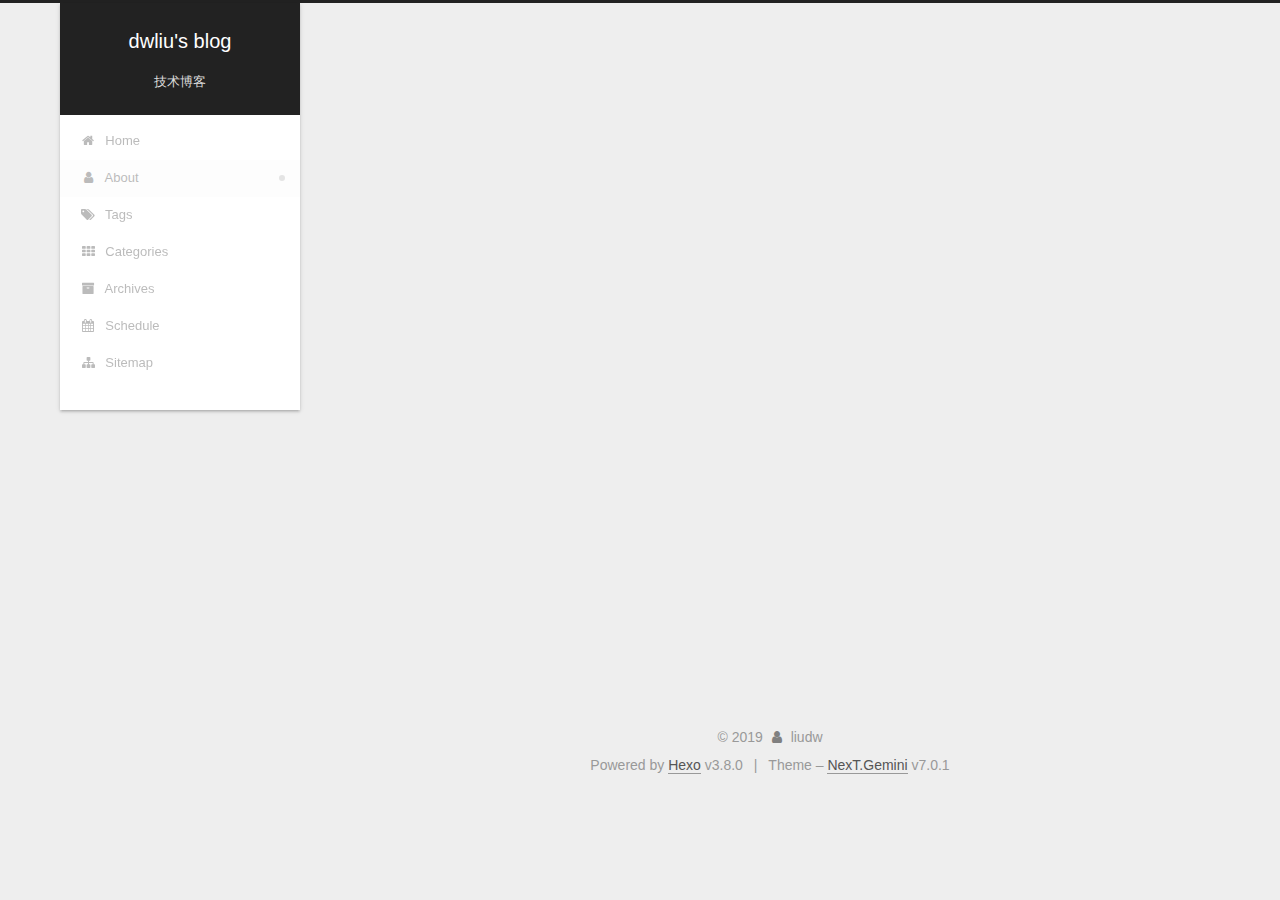
==== about/index.html @ 0e79a787 "Site updated: 2019-03-03 09:56:44" ====
<!DOCTYPE html>












  


<html class="theme-next gemini use-motion" lang>
<head><meta name="generator" content="Hexo 3.8.0">
  <meta charset="UTF-8">
<meta http-equiv="X-UA-Compatible" content="IE=edge">
<meta name="viewport" content="width=device-width, initial-scale=1, maximum-scale=2">
<meta name="theme-color" content="#222">


























<link rel="stylesheet" href="/lib/font-awesome/css/font-awesome.min.css?v=4.6.2">

<link rel="stylesheet" href="/css/main.css?v=7.0.1">


  <link rel="apple-touch-icon" sizes="180x180" href="/images/apple-touch-icon-next.png?v=7.0.1">


  <link rel="icon" type="image/png" sizes="32x32" href="/images/favicon-32x32-next.png?v=7.0.1">


  <link rel="icon" type="image/png" sizes="16x16" href="/images/favicon-16x16-next.png?v=7.0.1">


  <link rel="mask-icon" href="/images/logo.svg?v=7.0.1" color="#222">







<script id="hexo.configurations">
  var NexT = window.NexT || {};
  var CONFIG = {
    root: '/',
    scheme: 'Gemini',
    version: '7.0.1',
    sidebar: {"position":"left","display":"post","offset":12,"b2t":false,"scrollpercent":false,"onmobile":false,"dimmer":false},
    fancybox: false,
    fastclick: false,
    lazyload: false,
    tabs: true,
    motion: {"enable":true,"async":false,"transition":{"post_block":"fadeIn","post_header":"slideDownIn","post_body":"slideDownIn","coll_header":"slideLeftIn","sidebar":"slideUpIn"}},
    algolia: {
      applicationID: '',
      apiKey: '',
      indexName: '',
      hits: {"per_page":10},
      labels: {"input_placeholder":"Search for Posts","hits_empty":"We didn't find any results for the search: ${query}","hits_stats":"${hits} results found in ${time} ms"}
    }
  };
</script>


  




  <meta name="description" content="日常技术笔记汇总">
<meta property="og:type" content="website">
<meta property="og:title" content="about">
<meta property="og:url" content="http://yoursite.com/about/index.html">
<meta property="og:site_name" content="dwliu&#39;s blog">
<meta property="og:description" content="日常技术笔记汇总">
<meta property="og:locale" content="default">
<meta property="og:updated_time" content="2019-03-03T01:42:51.753Z">
<meta name="twitter:card" content="summary">
<meta name="twitter:title" content="about">
<meta name="twitter:description" content="日常技术笔记汇总">






  <link rel="canonical" href="http://yoursite.com/about/">



<script id="page.configurations">
  CONFIG.page = {
    sidebar: "",
  };
</script>

  <title>about | dwliu's blog</title>
  












  <noscript>
  <style>
  .use-motion .motion-element,
  .use-motion .brand,
  .use-motion .menu-item,
  .sidebar-inner,
  .use-motion .post-block,
  .use-motion .pagination,
  .use-motion .comments,
  .use-motion .post-header,
  .use-motion .post-body,
  .use-motion .collection-title { opacity: initial; }

  .use-motion .logo,
  .use-motion .site-title,
  .use-motion .site-subtitle {
    opacity: initial;
    top: initial;
  }

  .use-motion .logo-line-before i { left: initial; }
  .use-motion .logo-line-after i { right: initial; }
  </style>
</noscript>

</head>

<body itemscope itemtype="http://schema.org/WebPage" lang="default">

  
  
    
  

  <div class="container sidebar-position-left page-post-detail">
    <div class="headband"></div>

    <header id="header" class="header" itemscope itemtype="http://schema.org/WPHeader">
      <div class="header-inner"><div class="site-brand-wrapper">
  <div class="site-meta">
    

    <div class="custom-logo-site-title">
      <a href="/" class="brand" rel="start">
        <span class="logo-line-before"><i></i></span>
        <span class="site-title">dwliu's blog</span>
        <span class="logo-line-after"><i></i></span>
      </a>
    </div>
    
      
        <p class="site-subtitle">技术博客</p>
      
    
    
  </div>

  <div class="site-nav-toggle">
    <button aria-label="Toggle navigation bar">
      <span class="btn-bar"></span>
      <span class="btn-bar"></span>
      <span class="btn-bar"></span>
    </button>
  </div>
</div>



<nav class="site-nav">
  
    <ul id="menu" class="menu">
      
        
        
        
          
          <li class="menu-item menu-item-home">

    
    
    
      
    

    

    <a href="/" rel="section"><i class="menu-item-icon fa fa-fw fa-home"></i> <br>Home</a>

  </li>
        
        
        
          
          <li class="menu-item menu-item-about menu-item-active">

    
    
    
      
    

    

    <a href="/about/" rel="section"><i class="menu-item-icon fa fa-fw fa-user"></i> <br>About</a>

  </li>
        
        
        
          
          <li class="menu-item menu-item-tags">

    
    
    
      
    

    

    <a href="/tags/" rel="section"><i class="menu-item-icon fa fa-fw fa-tags"></i> <br>Tags</a>

  </li>
        
        
        
          
          <li class="menu-item menu-item-categories">

    
    
    
      
    

    

    <a href="/categories/" rel="section"><i class="menu-item-icon fa fa-fw fa-th"></i> <br>Categories</a>

  </li>
        
        
        
          
          <li class="menu-item menu-item-archives">

    
    
    
      
    

    

    <a href="/archives/" rel="section"><i class="menu-item-icon fa fa-fw fa-archive"></i> <br>Archives</a>

  </li>
        
        
        
          
          <li class="menu-item menu-item-schedule">

    
    
    
      
    

    

    <a href="/schedule/" rel="section"><i class="menu-item-icon fa fa-fw fa-calendar"></i> <br>Schedule</a>

  </li>
        
        
        
          
          <li class="menu-item menu-item-sitemap">

    
    
    
      
    

    

    <a href="/sitemap.xml" rel="section"><i class="menu-item-icon fa fa-fw fa-sitemap"></i> <br>Sitemap</a>

  </li>

      
      
    </ul>
  

  

  
</nav>



  



</div>
    </header>

    


    <main id="main" class="main">
      <div class="main-inner">
        <div class="content-wrap">
          
            

    
    
      
      
    
      
      
    
      
      
    
      
      
    
      
      
    
      
      
    
      
      
    
    

  


          
          <div id="content" class="content">
            

  <div id="posts" class="posts-expand">
    
    
    
    <div class="post-block page">
      <header class="post-header">

<h1 class="post-title" itemprop="name headline">about

</h1>

<div class="post-meta">
  
  



</div>

</header>

      
      
      
      <div class="post-body">
        
        
          
        
      </div>
      
      
      
    </div>
    



    
    
    
  </div>


          </div>
          

  



        </div>
        
          
  
  <div class="sidebar-toggle">
    <div class="sidebar-toggle-line-wrap">
      <span class="sidebar-toggle-line sidebar-toggle-line-first"></span>
      <span class="sidebar-toggle-line sidebar-toggle-line-middle"></span>
      <span class="sidebar-toggle-line sidebar-toggle-line-last"></span>
    </div>
  </div>

  <aside id="sidebar" class="sidebar">
    <div class="sidebar-inner">

      

      

      <div class="site-overview-wrap sidebar-panel sidebar-panel-active">
        <div class="site-overview">
          <div class="site-author motion-element" itemprop="author" itemscope itemtype="http://schema.org/Person">
            
              <img class="site-author-image" itemprop="image" src="http://blog.dwliu.me/uploads/avatar.jpg" alt="liudw">
            
              <p class="site-author-name" itemprop="name">liudw</p>
              <div class="site-description motion-element" itemprop="description">日常技术笔记汇总</div>
          </div>

          
            <nav class="site-state motion-element">
              
                <div class="site-state-item site-state-posts">
                
                  <a href="/archives/">
                
                    <span class="site-state-item-count">1</span>
                    <span class="site-state-item-name">posts</span>
                  </a>
                </div>
              

              

              
            </nav>
          

          

          

          

          
          

          
            
          
          

        </div>
      </div>

      

      

    </div>
  </aside>
  


        
      </div>
    </main>

    <footer id="footer" class="footer">
      <div class="footer-inner">
        <div class="copyright">&copy; <span itemprop="copyrightYear">2019</span>
  <span class="with-love" id="animate">
    <i class="fa fa-user"></i>
  </span>
  <span class="author" itemprop="copyrightHolder">liudw</span>

  

  
</div>


  <div class="powered-by">Powered by <a href="https://hexo.io" class="theme-link" rel="noopener" target="_blank">Hexo</a> v3.8.0</div>



  <span class="post-meta-divider">|</span>



  <div class="theme-info">Theme – <a href="https://theme-next.org" class="theme-link" rel="noopener" target="_blank">NexT.Gemini</a> v7.0.1</div>




        








        
      </div>
    </footer>

    
      <div class="back-to-top">
        <i class="fa fa-arrow-up"></i>
        
      </div>
    

    

    

    
  </div>

  

<script>
  if (Object.prototype.toString.call(window.Promise) !== '[object Function]') {
    window.Promise = null;
  }
</script>


























  
  <script src="/lib/jquery/index.js?v=2.1.3"></script>

  
  <script src="/lib/velocity/velocity.min.js?v=1.2.1"></script>

  
  <script src="/lib/velocity/velocity.ui.min.js?v=1.2.1"></script>


  


  <script src="/js/src/utils.js?v=7.0.1"></script>

  <script src="/js/src/motion.js?v=7.0.1"></script>



  
  


  <script src="/js/src/affix.js?v=7.0.1"></script>

  <script src="/js/src/schemes/pisces.js?v=7.0.1"></script>




  
  <script src="/js/src/scrollspy.js?v=7.0.1"></script>
<script src="/js/src/post-details.js?v=7.0.1"></script>



  


  <script src="/js/src/next-boot.js?v=7.0.1"></script>


  
  


  


  




  

  

  

  

  

  

  

  

  

  

  

  

  

</body>
</html>
---- css/main.css ----
/* normalize.css v3.0.2 | MIT License | git.io/normalize */
html {
  font-family: sans-serif; /* 1 */
  -ms-text-size-adjust: 100%; /* 2 */
  -webkit-text-size-adjust: 100%; /* 2 */
}
body {
  margin: 0;
}
article,
aside,
details,
figcaption,
figure,
footer,
header,
hgroup,
main,
menu,
nav,
section,
summary {
  display: block;
}
audio,
canvas,
progress,
video {
  display: inline-block; /* 1 */
  vertical-align: baseline; /* 2 */
}
audio:not([controls]) {
  display: none;
  height: 0;
}
[hidden],
template {
  display: none;
}
a {
  background-color: transparent;
}
a:active,
a:hover {
  outline: 0;
}
abbr[title] {
  border-bottom: 1px dotted;
}
b,
strong {
  font-weight: bold;
}
dfn {
  font-style: italic;
}
h1 {
  font-size: 2em;
  margin: 0.67em 0;
}
mark {
  background: #ff0;
  color: #000;
}
small {
  font-size: 80%;
}
sub,
sup {
  font-size: 75%;
  line-height: 0;
  position: relative;
  vertical-align: baseline;
}
sup {
  top: -0.5em;
}
sub {
  bottom: -0.25em;
}
img {
  border: 0;
}
svg:not(:root) {
  overflow: hidden;
}
figure {
  margin: 1em 40px;
}
hr {
  -moz-box-sizing: content-box;
  box-sizing: content-box;
  height: 0;
}
pre {
  overflow: auto;
}
code,
kbd,
pre,
samp {
  font-family: monospace, monospace;
  font-size: 1em;
}
button,
input,
optgroup,
select,
textarea {
  color: inherit; /* 1 */
  font: inherit; /* 2 */
  margin: 0; /* 3 */
}
button {
  overflow: visible;
}
button,
select {
  text-transform: none;
}
button,
html input[type="button"],
input[type="reset"],
input[type="submit"] {
  -webkit-appearance: button; /* 2 */
  cursor: pointer; /* 3 */
}
button[disabled],
html input[disabled] {
  cursor: default;
}
button::-moz-focus-inner,
input::-moz-focus-inner {
  border: 0;
  padding: 0;
}
input {
  line-height: normal;
}
input[type="checkbox"],
input[type="radio"] {
  box-sizing: border-box; /* 1 */
  padding: 0; /* 2 */
}
input[type="number"]::-webkit-inner-spin-button,
input[type="number"]::-webkit-outer-spin-button {
  height: auto;
}
input[type="search"] {
  -webkit-appearance: textfield; /* 1 */
  -moz-box-sizing: content-box;
  -webkit-box-sizing: content-box; /* 2 */
  box-sizing: content-box;
}
input[type="search"]::-webkit-search-cancel-button,
input[type="search"]::-webkit-search-decoration {
  -webkit-appearance: none;
}
fieldset {
  border: 1px solid #c0c0c0;
  margin: 0 2px;
  padding: 0.35em 0.625em 0.75em;
}
legend {
  border: 0; /* 1 */
  padding: 0; /* 2 */
}
textarea {
  overflow: auto;
}
optgroup {
  font-weight: bold;
}
table {
  border-collapse: collapse;
  border-spacing: 0;
}
td,
th {
  padding: 0;
}
::selection {
  background: #262a30;
  color: #fff;
}
body {
  position: relative;
  font-family: 'Lato', "PingFang SC", "Microsoft YaHei", sans-serif;
  font-size: 14px;
  line-height: 2;
  color: #555;
  background: #eee;
}
@media (max-width: 767px) {
  body {
    padding-right: 0 !important;
  }
}
@media (min-width: 768px) and (max-width: 991px) {
  body {
    padding-right: 0 !important;
  }
}
@media (min-width: 1200px) {
  body {
    font-size: 16px;
  }
}
h1,
h2,
h3,
h4,
h5,
h6 {
  margin: 0;
  padding: 0;
  font-weight: bold;
  line-height: 1.5;
  font-family: 'Lato', "PingFang SC", "Microsoft YaHei", sans-serif;
}
h1,
h2,
h3,
h4,
h5,
h6 {
  margin: 20px 0 15px;
}
h1 {
  font-size: 22px;
}
h1 code {
  font-size: 22px;
}
@media (max-width: 767px) {
  h1 {
    font-size: 18px;
  }
  h1 code {
    font-size: 18px;
  }
}
h2 {
  font-size: 20px;
}
h2 code {
  font-size: 20px;
}
@media (max-width: 767px) {
  h2 {
    font-size: 16px;
  }
  h2 code {
    font-size: 16px;
  }
}
h3 {
  font-size: 18px;
}
h3 code {
  font-size: 18px;
}
@media (max-width: 767px) {
  h3 {
    font-size: 14px;
  }
  h3 code {
    font-size: 14px;
  }
}
h4 {
  font-size: 16px;
}
h4 code {
  font-size: 16px;
}
@media (max-width: 767px) {
  h4 {
    font-size: 12px;
  }
  h4 code {
    font-size: 12px;
  }
}
h5 {
  font-size: 14px;
}
h5 code {
  font-size: 14px;
}
@media (max-width: 767px) {
  h5 {
    font-size: 10px;
  }
  h5 code {
    font-size: 10px;
  }
}
h6 {
  font-size: 12px;
}
h6 code {
  font-size: 12px;
}
@media (max-width: 767px) {
  h6 {
    font-size: 8px;
  }
  h6 code {
    font-size: 8px;
  }
}
p {
  margin: 0 0 20px 0;
}
a,
span.exturl {
  overflow-wrap: break-word;
  word-wrap: break-word;
  background-color: transparent;
  color: #555;
  text-decoration: none;
  outline: none;
  border-bottom: 1px solid #999;
  cursor: pointer;
}
a:hover,
span.exturl:hover {
  color: #222;
  border-bottom-color: #222;
}
blockquote {
  margin: 0;
  padding: 0;
}
img {
  display: block;
  margin: auto;
  max-width: 100%;
  height: auto;
}
hr {
  margin: 40px 0;
  height: 3px;
  border: none;
  background-color: #ddd;
  background-image: repeating-linear-gradient(-45deg, #fff, #fff 4px, transparent 4px, transparent 8px);
}
blockquote {
  padding: 0 15px;
  color: #666;
  border-left: 4px solid #ddd;
}
blockquote cite::before {
  content: "-";
  padding: 0 5px;
}
dt {
  font-weight: 700;
}
dd {
  margin: 0;
  padding: 0;
}
kbd {
  border: 1px solid #ccc;
  border-radius: 0.2em;
  box-shadow: 0.1em 0.1em 0.2em rgba(0,0,0,0.1);
  background-color: #f9f9f9;
  font-family: inherit;
  background-image: -webkit-linear-gradient(top, #eee, #fff, #eee);
  padding: 0.1em 0.3em;
  white-space: nowrap;
}
.text-left {
  text-align: left;
}
.text-center {
  text-align: center;
}
.text-right {
  text-align: right;
}
.text-justify {
  text-align: justify;
}
.text-nowrap {
  white-space: nowrap;
}
.text-lowercase {
  text-transform: lowercase;
}
.text-uppercase {
  text-transform: uppercase;
}
.text-capitalize {
  text-transform: capitalize;
}
.center-block {
  display: block;
  margin-left: auto;
  margin-right: auto;
}
.clearfix:before,
.clearfix:after {
  content: " ";
  display: table;
}
.clearfix:after {
  clear: both;
}
.pullquote {
  width: 45%;
}
.pullquote.left {
  float: left;
  margin-left: 5px;
  margin-right: 10px;
}
.pullquote.right {
  float: right;
  margin-left: 10px;
  margin-right: 5px;
}
.affix.affix.affix {
  position: fixed;
}
.translation {
  margin-top: -20px;
  font-size: 14px;
  color: #999;
}
.scrollbar-measure {
  width: 100px;
  height: 100px;
  overflow: scroll;
  position: absolute;
  top: -9999px;
}
.use-motion .motion-element {
  opacity: 0;
}
.table-container {
  margin: 20px 0;
  overflow: auto;
  -webkit-overflow-scrolling: touch;
}
table {
  width: 100%;
  border-collapse: collapse;
  border-spacing: 0;
  font-size: 14px;
}
table>tbody>tr:nth-of-type(odd) {
  background-color: #f9f9f9;
}
table>tbody>tr:hover {
  background-color: #f5f5f5;
}
caption,
th,
td {
  padding: 8px;
  text-align: left;
  vertical-align: middle;
  font-weight: normal;
}
th,
td {
  border: 1px solid #ddd;
  border-bottom: 3px solid #ddd;
}
th {
  padding-bottom: 10px;
  font-weight: 700;
}
td {
  border-bottom-width: 1px;
}
html,
body {
  height: 100%;
}
.container {
  position: relative;
}
.header-inner {
  margin: 0 auto;
  padding: 100px 0 70px;
  width: calc(100% - 20px);
}
@media (min-width: 1200px) {
  .container .header-inner {
    width: 1160px;
  }
}
@media (min-width: 1600px) {
  .container .header-inner {
    width: 73%;
  }
}
.main-inner {
  margin: 0 auto;
  width: calc(100% - 20px);
}
@media (min-width: 1200px) {
  .container .main-inner {
    width: 1160px;
  }
}
@media (min-width: 1600px) {
  .container .main-inner {
    width: 73%;
  }
}
.footer {
  padding: 20px 0;
}
.footer-inner {
  box-sizing: border-box;
  margin: 0px auto;
  width: calc(100% - 20px);
}
@media (min-width: 1200px) {
  .container .footer-inner {
    width: 1160px;
  }
}
@media (min-width: 1600px) {
  .container .footer-inner {
    width: 73%;
  }
}
pre,
.highlight {
  overflow: auto;
  margin: 20px 0;
  padding: 0;
  font-size: 14px;
  color: #4d4d4c;
  background: #f7f7f7;
  line-height: 1.6;
}
pre,
code {
  font-family: consolas, Menlo, "PingFang SC", "Microsoft YaHei", monospace;
}
code {
  overflow-wrap: break-word;
  word-wrap: break-word;
  padding: 2px 4px;
  color: #555;
  background: #eee;
  border-radius: 3px;
  font-size: 14px;
}
pre {
  padding: 10px;
}
pre code {
  padding: 0;
  color: #4d4d4c;
  background: none;
  text-shadow: none;
}
.highlight {
  border-radius: 1px;
}
.highlight pre {
  border: none;
  margin: 0;
  padding: 10px 0;
}
.highlight table {
  margin: 0;
  width: auto;
  border: none;
}
.highlight td {
  border: none;
  padding: 0;
}
.highlight figcaption {
  font-size: 1em;
  color: #4d4d4c;
  line-height: 1em;
  margin-bottom: 1em;
  margin: 0em;
  padding: 0.5em;
  background: #eee;
  border-bottom: 1px solid #e9e9e9;
}
.highlight figcaption:before,
.highlight figcaption:after {
  content: " ";
  display: table;
}
.highlight figcaption:after {
  clear: both;
}
.highlight figcaption a {
  float: right;
  color: #4d4d4c;
}
.highlight figcaption a:hover {
  border-bottom-color: #4d4d4c;
}
.highlight .gutter pre {
  padding-left: 10px;
  padding-right: 10px;
  color: #869194;
  text-align: right;
  background-color: #eff2f3;
}
.highlight .code pre {
  width: 100%;
  padding-left: 10px;
  padding-right: 10px;
  background-color: #f7f7f7;
}
.highlight .line {
  height: 20px;
}
.gutter {
  -webkit-user-select: none;
  -moz-user-select: none;
  -ms-user-select: none;
  user-select: none;
}
.gist table {
  width: auto;
}
.gist table td {
  border: none;
}
pre .deletion {
  background: #fdd;
}
pre .addition {
  background: #dfd;
}
pre .meta {
  color: #8959a8;
}
pre .comment {
  color: #8e908c;
}
pre .variable,
pre .attribute,
pre .tag,
pre .name,
pre .regexp,
pre .ruby .constant,
pre .xml .tag .title,
pre .xml .pi,
pre .xml .doctype,
pre .html .doctype,
pre .css .id,
pre .css .class,
pre .css .pseudo {
  color: #c82829;
}
pre .number,
pre .preprocessor,
pre .built_in,
pre .builtin-name,
pre .literal,
pre .params,
pre .constant,
pre .command {
  color: #f5871f;
}
pre .ruby .class .title,
pre .css .rules .attribute,
pre .string,
pre .symbol,
pre .value,
pre .inheritance,
pre .header,
pre .ruby .symbol,
pre .xml .cdata,
pre .special,
pre .formula {
  color: #718c00;
}
pre .title,
pre .css .hexcolor {
  color: #3e999f;
}
pre .function,
pre .python .decorator,
pre .python .title,
pre .ruby .function .title,
pre .ruby .title .keyword,
pre .perl .sub,
pre .javascript .title,
pre .coffeescript .title {
  color: #4271ae;
}
pre .keyword,
pre .javascript .function {
  color: #8959a8;
}
.posts-expand .post-body img.full-image {
  border: none;
}
.blockquote-center,
.page-home .post-type-quote blockquote,
.page-post-detail .post-type-quote blockquote {
  position: relative;
  margin: 40px 0;
  padding: 0;
  border-left: none;
  text-align: center;
}
.blockquote-center::before,
.page-home .post-type-quote blockquote::before,
.page-post-detail .post-type-quote blockquote::before,
.blockquote-center::after,
.page-home .post-type-quote blockquote::after,
.page-post-detail .post-type-quote blockquote::after {
  position: absolute;
  content: ' ';
  display: block;
  width: 100%;
  height: 24px;
  opacity: 0.2;
  background-repeat: no-repeat;
  background-position: 0 -6px;
  background-size: 22px 22px;
}
.blockquote-center::before,
.page-home .post-type-quote blockquote::before,
.page-post-detail .post-type-quote blockquote::before {
  top: -20px;
  background-image: url("../images/quote-l.svg");
  border-top: 1px solid #ccc;
}
.blockquote-center::after,
.page-home .post-type-quote blockquote::after,
.page-post-detail .post-type-quote blockquote::after {
  bottom: -20px;
  background-image: url("../images/quote-r.svg");
  border-bottom: 1px solid #ccc;
  background-position: 100% 8px;
}
.blockquote-center p,
.page-home .post-type-quote blockquote p,
.page-post-detail .post-type-quote blockquote p,
.blockquote-center div,
.page-home .post-type-quote blockquote div,
.page-post-detail .post-type-quote blockquote div {
  text-align: center;
}
.post .post-body .group-picture img {
  box-sizing: border-box;
  padding: 0 3px;
  border: none;
}
.post .group-picture-row {
  overflow: hidden;
  margin-top: 6px;
}
.post .group-picture-row:first-child {
  margin-top: 0;
}
.post .group-picture-column {
  float: left;
}
.page-post-detail .post-body .group-picture-column {
  float: none;
  margin-top: 10px;
  width: auto !important;
}
.page-post-detail .post-body .group-picture-column img {
  margin: 0 auto;
}
.page-archive .group-picture-container {
  overflow: hidden;
}
.page-archive .group-picture-row {
  float: left;
}
.page-archive .group-picture-row:first-child {
  margin-top: 6px;
}
.page-archive .group-picture-column {
  max-width: 150px;
  max-height: 150px;
}
.post-body .note {
  position: relative;
  padding: 15px;
  margin-bottom: 20px;
  border: 1px solid #eee;
  border-left-width: 5px;
  border-radius: 3px;
}
.post-body .note h2,
.post-body .note h3,
.post-body .note h4,
.post-body .note h5,
.post-body .note h6 {
  margin-top: 0;
  margin-bottom: 0;
  border-bottom: initial;
  padding-top: 0 !important;
}
.post-body .note p:first-child,
.post-body .note ul:first-child,
.post-body .note ol:first-child,
.post-body .note table:first-child,
.post-body .note pre:first-child,
.post-body .note blockquote:first-child {
  margin-top: 0;
}
.post-body .note p:last-child,
.post-body .note ul:last-child,
.post-body .note ol:last-child,
.post-body .note table:last-child,
.post-body .note pre:last-child,
.post-body .note blockquote:last-child {
  margin-bottom: 0;
}
.post-body .note.default {
  border-left-color: #777;
}
.post-body .note.default h2,
.post-body .note.default h3,
.post-body .note.default h4,
.post-body .note.default h5,
.post-body .note.default h6 {
  color: #777;
}
.post-body .note.primary {
  border-left-color: #6f42c1;
}
.post-body .note.primary h2,
.post-body .note.primary h3,
.post-body .note.primary h4,
.post-body .note.primary h5,
.post-body .note.primary h6 {
  color: #6f42c1;
}
.post-body .note.info {
  border-left-color: #428bca;
}
.post-body .note.info h2,
.post-body .note.info h3,
.post-body .note.info h4,
.post-body .note.info h5,
.post-body .note.info h6 {
  color: #428bca;
}
.post-body .note.success {
  border-left-color: #5cb85c;
}
.post-body .note.success h2,
.post-body .note.success h3,
.post-body .note.success h4,
.post-body .note.success h5,
.post-body .note.success h6 {
  color: #5cb85c;
}
.post-body .note.warning {
  border-left-color: #f0ad4e;
}
.post-body .note.warning h2,
.post-body .note.warning h3,
.post-body .note.warning h4,
.post-body .note.warning h5,
.post-body .note.warning h6 {
  color: #f0ad4e;
}
.post-body .note.danger {
  border-left-color: #d9534f;
}
.post-body .note.danger h2,
.post-body .note.danger h3,
.post-body .note.danger h4,
.post-body .note.danger h5,
.post-body .note.danger h6 {
  color: #d9534f;
}
.post-body .label {
  display: inline;
  padding: 0 2px;
  white-space: nowrap;
}
.post-body .label.default {
  background-color: #f0f0f0;
}
.post-body .label.primary {
  background-color: #efe6f7;
}
.post-body .label.info {
  background-color: #e5f2f8;
}
.post-body .label.success {
  background-color: #e7f4e9;
}
.post-body .label.warning {
  background-color: #fcf6e1;
}
.post-body .label.danger {
  background-color: #fae8eb;
}
.post-body .tabs {
  position: relative;
  display: block;
  margin-bottom: 20px;
  padding-top: 10px;
}
.post-body .tabs ul.nav-tabs {
  margin: 0;
  padding: 0;
  display: flex;
  margin-bottom: -1px;
}
@media (max-width: 413px) {
  .post-body .tabs ul.nav-tabs {
    display: block;
    margin-bottom: 5px;
  }
}
.post-body .tabs ul.nav-tabs li.tab {
  list-style-type: none !important;
  margin: 0 0.25em 0 0;
  border-top: 3px solid transparent;
  border-left: 1px solid transparent;
  border-right: 1px solid transparent;
}
@media (max-width: 413px) {
  .post-body .tabs ul.nav-tabs li.tab {
    margin: initial;
    border-top: 1px solid transparent;
    border-left: 3px solid transparent;
    border-right: 1px solid transparent;
    border-bottom: 1px solid transparent;
  }
}
.post-body .tabs ul.nav-tabs li.tab a {
  outline: 0;
  border-bottom: initial;
  display: block;
  line-height: 1.8em;
  padding: 0.25em 0.75em;
  transition-duration: 0.2s;
  transition-timing-function: ease-out;
  transition-delay: 0s;
}
.post-body .tabs ul.nav-tabs li.tab a i {
  width: 1.285714285714286em;
}
.post-body .tabs ul.nav-tabs li.tab.active {
  border-top: 3px solid #fc6423;
  border-left: 1px solid #ddd;
  border-right: 1px solid #ddd;
  background-color: #fff;
}
@media (max-width: 413px) {
  .post-body .tabs ul.nav-tabs li.tab.active {
    border-top: 1px solid #ddd;
    border-left: 3px solid #fc6423;
    border-right: 1px solid #ddd;
    border-bottom: 1px solid #ddd;
  }
}
.post-body .tabs ul.nav-tabs li.tab.active a {
  cursor: default;
  color: #555;
}
.post-body .tabs .tab-content {
  background-color: #fff;
}
.post-body .tabs .tab-content .tab-pane {
  border: 1px solid #ddd;
  padding: 20px 20px 0 20px;
}
.post-body .tabs .tab-content .tab-pane:not(.active) {
  display: none !important;
}
.post-body .tabs .tab-content .tab-pane.active {
  display: block !important;
}
.btn {
  display: inline-block;
  padding: 0 20px;
  font-size: 14px;
  color: #555;
  background: #fff;
  border: 2px solid #555;
  text-decoration: none;
  border-radius: 2px;
  transition-property: background-color;
  transition-duration: 0.2s;
  transition-timing-function: ease-in-out;
  transition-delay: 0s;
  line-height: 2;
}
.btn:hover {
  border-color: #222;
  color: #fff;
  background: #222;
}
.btn +.btn {
  margin: 0 0 8px 8px;
}
.btn .fa-fw {
  width: 1.285714285714286em;
  text-align: left;
}
.btn-bar {
  display: block;
  width: 22px;
  height: 2px;
  background: #555;
  border-radius: 1px;
}
.btn-bar+.btn-bar {
  margin-top: 4px;
}
.pagination {
  margin: 120px 0 40px;
  text-align: center;
  border-top: 1px solid #eee;
}
.page-number-basic,
.pagination .prev,
.pagination .next,
.pagination .page-number,
.pagination .space {
  display: inline-block;
  position: relative;
  top: -1px;
  margin: 0 10px;
  padding: 0 11px;
}
@media (max-width: 767px) {
  .page-number-basic,
  .pagination .prev,
  .pagination .next,
  .pagination .page-number,
  .pagination .space {
    margin: 0 5px;
  }
}
.pagination .prev,
.pagination .next,
.pagination .page-number {
  border-bottom: 0;
  border-top: 1px solid #eee;
  transition-property: border-color;
  transition-duration: 0.2s;
  transition-timing-function: ease-in-out;
  transition-delay: 0s;
}
.pagination .prev:hover,
.pagination .next:hover,
.pagination .page-number:hover {
  border-top-color: #222;
}
.pagination .space {
  padding: 0;
  margin: 0;
}
.pagination .prev {
  margin-left: 0;
}
.pagination .next {
  margin-right: 0;
}
.pagination .page-number.current {
  color: #fff;
  background: #ccc;
  border-top-color: #ccc;
}
@media (max-width: 767px) {
  .pagination {
    border-top: none;
  }
  .pagination .prev,
  .pagination .next,
  .pagination .page-number {
    margin-bottom: 10px;
    border-top: 0;
    border-bottom: 1px solid #eee;
    padding: 0 10px;
  }
  .pagination .prev:hover,
  .pagination .next:hover,
  .pagination .page-number:hover {
    border-bottom-color: #222;
  }
}
.comments {
  margin: 60px 20px 0;
}
.tag-cloud {
  text-align: center;
}
.tag-cloud a {
  display: inline-block;
  margin: 10px;
}
.tag-cloud a:hover {
  color: #222 !important;
}
.back-to-top {
  box-sizing: border-box;
  position: fixed;
  bottom: -100px;
  right: 30px;
  z-index: 1050;
  padding: 0 6px;
  width: 24px;
  background: #222;
  font-size: 12px;
  opacity: 0.6;
  color: #fff;
  cursor: pointer;
  text-align: center;
  -webkit-transform: translateZ(0);
  transition-property: bottom;
  transition-duration: 0.2s;
  transition-timing-function: ease-in-out;
  transition-delay: 0s;
}
@media (min-width: 768px) and (max-width: 991px) {
  .back-to-top {
    display: none !important;
  }
}
@media (max-width: 767px) {
  .back-to-top {
    display: none !important;
  }
}
.back-to-top.back-to-top-on {
  bottom: 30px;
}
.header {
  background: transparent;
}
.header-inner {
  position: relative;
}
.headband {
  height: 3px;
  background: #222;
}
.site-meta {
  margin: 0;
  text-align: center;
}
@media (max-width: 767px) {
  .site-meta {
    text-align: center;
  }
}
.brand {
  position: relative;
  display: inline-block;
  padding: 0 40px;
  color: #fff;
  background: #222;
  border-bottom: none;
}
.brand:hover {
  color: #fff;
}
.logo {
  display: inline-block;
  margin-right: 5px;
  line-height: 36px;
  vertical-align: top;
}
.site-title {
  display: inline-block;
  vertical-align: top;
  line-height: 36px;
  font-size: 20px;
  font-weight: normal;
  font-family: 'Lato', "PingFang SC", "Microsoft YaHei", sans-serif;
}
.site-subtitle {
  margin-top: 10px;
  font-size: 13px;
  color: #ddd;
}
.use-motion .brand {
  opacity: 0;
}
.use-motion .logo,
.use-motion .site-title,
.use-motion .site-subtitle,
.use-motion .custom-logo-image {
  opacity: 0;
  position: relative;
  top: -10px;
}
.site-nav-toggle {
  display: none;
  position: absolute;
  top: 10px;
  left: 10px;
}
@media (max-width: 767px) {
  .site-nav-toggle {
    display: block;
  }
}
.site-nav-toggle button {
  margin-top: 2px;
  padding: 9px 10px;
  background: transparent;
  border: none;
}
@media (max-width: 767px) {
  .site-nav {
    display: none;
    margin: 0 -10px;
    padding: 0 10px;
    clear: both;
    border-top: 1px solid #ddd;
  }
}
@media (min-width: 768px) and (max-width: 991px) {
  .site-nav {
    display: block !important;
  }
}
@media (min-width: 992px) {
  .site-nav {
    display: block !important;
  }
}
.menu {
  margin-top: 20px;
  padding-left: 0;
  text-align: center;
}
.menu .menu-item {
  display: inline-block;
  margin: 0 10px;
  list-style: none;
}
@media screen and (max-width: 767px) {
  .menu .menu-item {
    margin-top: 10px;
  }
}
.menu .menu-item a,
.menu .menu-item span.exturl {
  display: block;
  font-size: 13px;
  line-height: inherit;
  border-bottom: 1px solid transparent;
  transition-property: border-color;
  transition-duration: 0.2s;
  transition-timing-function: ease-in-out;
  transition-delay: 0s;
}
.menu .menu-item a:hover,
.menu .menu-item span.exturl:hover {
  border-bottom-color: #222;
}
.menu .menu-item .fa {
  margin-right: 5px;
}
.use-motion .menu-item {
  opacity: 0;
}
.post-body {
  overflow-wrap: break-word;
  word-wrap: break-word;
  font-family: 'Lato', "PingFang SC", "Microsoft YaHei", sans-serif;
}
.post-body .exturl .fa {
  font-size: 14px;
  margin-left: 4px;
}
.post-body .fancybox img {
  display: block !important;
  margin: 0 auto;
  cursor: pointer;
  cursor: zoom-in;
  cursor: -webkit-zoom-in;
}
.post-body .image-caption,
.post-body .figure .caption {
  margin: -20px auto 15px;
  text-align: center;
  font-size: 14px;
  color: #999;
  font-weight: bold;
  line-height: 1;
}
.post-sticky-flag {
  display: inline-block;
  font-size: 16px;
  -ms-transform: rotate(30deg);
  -webkit-transform: rotate(30deg);
  -moz-transform: rotate(30deg);
  -ms-transform: rotate(30deg);
  -o-transform: rotate(30deg);
  transform: rotate(30deg);
}
.use-motion .post-block,
.use-motion .pagination,
.use-motion .comments {
  opacity: 0;
}
.use-motion .post-header {
  opacity: 0;
}
.use-motion .post-body {
  opacity: 0;
}
.use-motion .collection-title {
  opacity: 0;
}
.posts-expand {
  padding-top: 40px;
}
@media (max-width: 767px) {
  .posts-expand {
    margin: 0 20px;
  }
  .post-body pre .gutter pre {
    padding-right: 10px;
  }
  .post-body .highlight {
    margin-left: 0px;
    margin-right: 0px;
    padding: 0;
  }
  .post-body .highlight .gutter pre {
    padding-right: 10px;
  }
}
@media (min-width: 992px) {
  .posts-expand .post-body {
    text-align: justify;
  }
}
.posts-expand .post-body h2,
.posts-expand .post-body h3,
.posts-expand .post-body h4,
.posts-expand .post-body h5,
.posts-expand .post-body h6 {
  padding-top: 10px;
}
.posts-expand .post-body h2 .header-anchor,
.posts-expand .post-body h3 .header-anchor,
.posts-expand .post-body h4 .header-anchor,
.posts-expand .post-body h5 .header-anchor,
.posts-expand .post-body h6 .header-anchor {
  float: right;
  margin-left: 10px;
  color: #ccc;
  border-bottom-style: none;
  visibility: hidden;
}
.posts-expand .post-body h2 .header-anchor:hover,
.posts-expand .post-body h3 .header-anchor:hover,
.posts-expand .post-body h4 .header-anchor:hover,
.posts-expand .post-body h5 .header-anchor:hover,
.posts-expand .post-body h6 .header-anchor:hover {
  color: inherit;
}
.posts-expand .post-body h2:hover .header-anchor,
.posts-expand .post-body h3:hover .header-anchor,
.posts-expand .post-body h4:hover .header-anchor,
.posts-expand .post-body h5:hover .header-anchor,
.posts-expand .post-body h6:hover .header-anchor {
  visibility: visible;
}
.posts-expand .post-body ul > li {
  list-style: circle;
}
.posts-expand .post-body img {
  box-sizing: border-box;
  margin: 0 auto 25px;
  padding: 3px;
  border: 1px solid #ddd;
}
@media (max-width: 767px) {
  .posts-collapse {
    margin: 0 20px;
  }
  .posts-collapse .post-title,
  .posts-collapse .post-meta {
    display: block;
    width: auto;
    text-align: left;
  }
}
.posts-collapse {
  position: relative;
  z-index: 1010;
  margin-left: 55px;
}
.posts-collapse::after {
  content: " ";
  position: absolute;
  top: 20px;
  left: 0;
  margin-left: -2px;
  width: 4px;
  height: 100%;
  background: #f5f5f5;
  z-index: -1;
}
@media (max-width: 767px) {
  .posts-collapse {
    margin: 0 20px;
  }
}
.posts-collapse .collection-title {
  position: relative;
  margin: 60px 0;
}
.posts-collapse .collection-title h1,
.posts-collapse .collection-title h2 {
  margin-left: 20px;
}
.posts-collapse .collection-title small {
  color: #bbb;
  margin-left: 5px;
}
.posts-collapse .collection-title::before {
  content: " ";
  position: absolute;
  left: 0;
  top: 50%;
  margin-left: -4px;
  margin-top: -4px;
  width: 8px;
  height: 8px;
  background: #bbb;
  border-radius: 50%;
}
.posts-collapse .post {
  margin: 30px 0;
}
.posts-collapse .post-header {
  position: relative;
  transition-duration: 0.2s;
  transition-timing-function: ease-in-out;
  transition-delay: 0s;
  transition-property: border;
  border-bottom: 1px dashed #ccc;
}
.posts-collapse .post-header::before {
  content: " ";
  position: absolute;
  left: 0;
  top: 12px;
  width: 6px;
  height: 6px;
  margin-left: -4px;
  background: #bbb;
  border-radius: 50%;
  border: 1px solid #fff;
  transition-duration: 0.2s;
  transition-timing-function: ease-in-out;
  transition-delay: 0s;
  transition-property: background;
}
.posts-collapse .post-header:hover {
  border-bottom-color: #666;
}
.posts-collapse .post-header:hover::before {
  background: #222;
}
.posts-collapse .post-meta {
  position: absolute;
  font-size: 12px;
  left: 20px;
  top: 5px;
}
.posts-collapse .post-comments-count {
  display: none;
}
.posts-collapse .post-title {
  margin-left: 60px;
  font-size: 16px;
  font-weight: normal;
  line-height: inherit;
}
.posts-collapse .post-title::after {
  margin-left: 3px;
  opacity: 0.6;
}
.posts-collapse .post-title a,
.posts-collapse .post-title span.exturl {
  color: #666;
  border-bottom: none;
}
.page-home .post-type-quote .post-header,
.page-post-detail .post-type-quote .post-header,
.page-home .post-type-quote .post-tags,
.page-post-detail .post-type-quote .post-tags {
  display: none;
}
.posts-expand .post-title {
  overflow-wrap: break-word;
  word-wrap: break-word;
  text-align: center;
  font-weight: 400;
}
.posts-expand .post-title-link {
  display: inline-block;
  position: relative;
  color: #555;
  border-bottom: none;
  line-height: 1.2;
  vertical-align: top;
}
.posts-expand .post-title-link::before {
  content: "";
  position: absolute;
  width: 100%;
  height: 2px;
  bottom: 0;
  left: 0;
  background-color: #000;
  visibility: hidden;
  -webkit-transform: scaleX(0);
  -moz-transform: scaleX(0);
  -ms-transform: scaleX(0);
  -o-transform: scaleX(0);
  transform: scaleX(0);
  transition-duration: 0.2s;
  transition-timing-function: ease-in-out;
  transition-delay: 0s;
}
.posts-expand .post-title-link:hover::before {
  visibility: visible;
  -webkit-transform: scaleX(1);
  -moz-transform: scaleX(1);
  -ms-transform: scaleX(1);
  -o-transform: scaleX(1);
  transform: scaleX(1);
}
.posts-expand .post-title-link .fa {
  font-size: 20px;
  margin-left: 5px;
}
.posts-expand .post-meta {
  margin: 3px 0 60px 0;
  color: #999;
  font-family: 'Lato', "PingFang SC", "Microsoft YaHei", sans-serif;
  font-size: 12px;
  text-align: center;
}
.posts-expand .post-meta .post-category-list {
  display: inline-block;
  margin: 0;
  padding: 3px;
}
.posts-expand .post-meta .post-category-list-link {
  color: #999;
}
.posts-expand .post-meta .post-description {
  font-size: 14px;
  margin-top: 2px;
}
.posts-expand .post-meta time {
  border-bottom: 1px dashed #999;
  cursor: help;
}
.post-meta-divider {
  margin: 0 0.5em;
}
.post-meta-item-icon {
  margin-right: 3px;
}
@media (min-width: 768px) and (max-width: 991px) {
  .post-meta-item-icon {
    display: inline-block;
  }
}
@media (max-width: 767px) {
  .post-meta-item-icon {
    display: inline-block;
  }
}
@media (min-width: 768px) and (max-width: 991px) {
  .post-meta-item-text {
    display: none;
  }
}
@media (max-width: 767px) {
  .post-meta-item-text {
    display: none;
  }
}
.post-button {
  margin-top: 40px;
}
.posts-expand .post-tags {
  margin-top: 40px;
  text-align: center;
}
.posts-expand .post-tags a {
  display: inline-block;
  margin-right: 10px;
  font-size: 13px;
}
.post-nav {
  display: table;
  margin-top: 15px;
  width: 100%;
  border-top: 1px solid #eee;
}
.post-nav-divider {
  display: table-cell;
  width: 10%;
}
.post-nav-item {
  display: table-cell;
  padding: 10px 0 0 0;
  width: 45%;
  vertical-align: top;
}
.post-nav-item a {
  position: relative;
  display: block;
  line-height: 25px;
  font-size: 14px;
  color: #555;
  border-bottom: none;
}
.post-nav-item a:hover {
  color: #222;
  border-bottom: none;
}
.post-nav-item a:active {
  top: 2px;
}
.post-nav-item .fa {
  font-size: 12px;
  margin-right: 5px;
}
.post-nav-next a {
  padding-left: 5px;
}
.post-nav-prev {
  text-align: right;
}
.post-nav-prev a {
  padding-right: 5px;
}
.post-nav-prev .fa {
  margin-left: 5px;
}
.posts-expand .post-eof {
  display: block;
  margin: 80px auto 60px;
  width: 8%;
  height: 1px;
  background: #ccc;
  text-align: center;
}
.post:last-child .post-eof.post-eof.post-eof {
  display: none;
}
.post-gallery {
  display: table;
  table-layout: fixed;
  width: 100%;
  border-collapse: separate;
}
.post-gallery-row {
  display: table-row;
}
.post-gallery .post-gallery-img {
  display: table-cell;
  text-align: center;
  vertical-align: middle;
  border: none;
}
.post-gallery .post-gallery-img img {
  max-width: 100%;
  max-height: 100%;
  border: none;
}
.fancybox-close,
.fancybox-close:hover {
  border: none;
}
.rtl.post-body p,
.rtl.post-body a,
.rtl.post-body h1,
.rtl.post-body h2,
.rtl.post-body h3,
.rtl.post-body h4,
.rtl.post-body h5,
.rtl.post-body h6,
.rtl.post-body li,
.rtl.post-body ul,
.rtl.post-body ol {
  direction: rtl;
  font-family: UKIJ Ekran;
}
.rtl.post-title {
  font-family: UKIJ Ekran;
}
.sidebar {
  position: fixed;
  right: 0;
  top: 0;
  bottom: 0;
  width: 0;
  z-index: 1040;
  box-shadow: inset 0 2px 6px #000;
  background: #222;
  -webkit-transform: translateZ(0);
}
.sidebar a,
.sidebar .exturl {
  color: #999;
  border-bottom-color: #555;
}
.sidebar a:hover,
.sidebar .exturl:hover {
  color: #eee;
}
@media (min-width: 768px) and (max-width: 991px) {
  .sidebar {
    display: none !important;
  }
}
@media (max-width: 767px) {
  .sidebar {
    display: none !important;
  }
}
.sidebar-inner {
  position: relative;
  padding: 20px 10px;
  color: #999;
  text-align: center;
}
.site-overview-wrap {
  overflow: hidden;
}
.site-overview {
  overflow-y: auto;
  overflow-x: hidden;
}
.cc-license {
  margin-top: 10px;
  text-align: center;
}
.cc-license .cc-opacity {
  opacity: 0.7;
  border-bottom: none;
}
.cc-license .cc-opacity:hover {
  opacity: 0.9;
}
.cc-license img {
  display: inline-block;
}
.sidebar-toggle {
  position: fixed;
  right: 30px;
  bottom: 45px;
  width: 14px;
  height: 14px;
  padding: 5px;
  background: #222;
  line-height: 0;
  z-index: 1050;
  cursor: pointer;
  -webkit-transform: translateZ(0);
}
@media (min-width: 768px) and (max-width: 991px) {
  .sidebar-toggle {
    display: none !important;
  }
}
@media (max-width: 767px) {
  .sidebar-toggle {
    display: none !important;
  }
}
.sidebar-toggle-line {
  position: relative;
  display: inline-block;
  vertical-align: top;
  height: 2px;
  width: 100%;
  background: #fff;
  margin-top: 3px;
}
.sidebar-toggle-line:first-child {
  margin-top: 0;
}
.site-author-image {
  display: block;
  margin: 0 auto;
  padding: 2px;
  max-width: 120px;
  height: auto;
  border: 1px solid #eee;
  opacity: 1;
}
.site-author-name {
  margin: 0;
  text-align: center;
  color: #222;
  font-weight: 600;
}
.site-description {
  margin-top: 0;
  text-align: center;
  font-size: 13px;
  color: #999;
}
.site-state {
  overflow: hidden;
  line-height: 1.4;
  white-space: nowrap;
  text-align: center;
  margin-top: 10px;
}
.site-state-item {
  display: inline-block;
  padding: 0 15px;
  border-left: 1px solid #eee;
}
.site-state-item:first-child {
  border-left: none;
}
.site-state-item a {
  border-bottom: none;
}
.site-state-item-count {
  display: block;
  text-align: center;
  color: inherit;
  font-weight: 600;
  font-size: 16px;
}
.site-state-item-name {
  font-size: 13px;
  color: #999;
}
.feed-link {
  margin-top: 10px;
}
.feed-link a {
  display: inline-block;
  padding: 0 15px;
  color: #fc6423;
  border: 1px solid #fc6423;
  border-radius: 4px;
}
.feed-link a i {
  color: #fc6423;
  font-size: 14px;
}
.feed-link a:hover {
  color: #fff;
  background: #fc6423;
}
.feed-link a:hover i {
  color: #fff;
}
.links-of-author {
  margin-top: 20px;
}
.links-of-author a,
.links-of-author .exturl {
  display: inline-block;
  vertical-align: middle;
  margin-right: 10px;
  margin-bottom: 10px;
  border-bottom-color: #555;
  font-size: 13px;
}
.links-of-author a:before,
.links-of-author .exturl:before {
  display: inline-block;
  vertical-align: middle;
  margin-right: 3px;
  content: " ";
  width: 4px;
  height: 4px;
  border-radius: 50%;
  background: #00e466;
}
.links-of-blogroll {
  font-size: 13px;
}
.links-of-blogroll-title {
  margin-top: 20px;
  font-size: 14px;
  font-weight: 600;
}
.links-of-blogroll-list {
  margin: 0;
  padding: 0;
  list-style: none;
}
.links-of-blogroll-item {
  padding: 2px 10px;
}
.links-of-blogroll-item a,
.links-of-blogroll-item span.exturl {
  max-width: 280px;
  box-sizing: border-box;
  display: inline-block;
  overflow: hidden;
  white-space: nowrap;
  text-overflow: ellipsis;
}
.sidebar-nav {
  margin: 0 0 20px;
  padding-left: 0;
}
.sidebar-nav li {
  display: inline-block;
  cursor: pointer;
  border-bottom: 1px solid transparent;
  font-size: 14px;
  color: #555;
}
.sidebar-nav li:hover {
  color: #fc6423;
}
.page-post-detail .sidebar-nav-toc {
  padding: 0 5px;
}
.page-post-detail .sidebar-nav-overview {
  margin-left: 10px;
}
.sidebar-nav .sidebar-nav-active {
  color: #fc6423;
  border-bottom-color: #fc6423;
}
.sidebar-nav .sidebar-nav-active:hover {
  color: #fc6423;
}
.sidebar-panel {
  display: none;
}
.sidebar-panel-active {
  display: block;
}
.post-toc-empty {
  font-size: 14px;
  color: #666;
}
.post-toc-wrap {
  overflow: hidden;
}
.post-toc {
  overflow: auto;
}
.post-toc ol {
  margin: 0;
  padding: 0 2px 5px 10px;
  text-align: left;
  list-style: none;
  font-size: 14px;
}
.post-toc ol > ol {
  padding-left: 0;
}
.post-toc ol a {
  transition-duration: 0.2s;
  transition-timing-function: ease-in-out;
  transition-delay: 0s;
  transition-property: all;
  color: #666;
  border-bottom-color: #ccc;
}
.post-toc ol a:hover {
  color: #000;
  border-bottom-color: #000;
}
.post-toc .nav-item {
  overflow: hidden;
  text-overflow: ellipsis;
  white-space: nowrap;
  line-height: 1.8;
}
.post-toc .nav .nav-child {
  display: none;
}
.post-toc .nav .active > .nav-child {
  display: block;
}
.post-toc .nav .active-current > .nav-child {
  display: block;
}
.post-toc .nav .active-current > .nav-child > .nav-item {
  display: block;
}
.post-toc .nav .active > a {
  color: #fc6423;
  border-bottom-color: #fc6423;
}
.post-toc .nav .active-current > a {
  color: #fc6423;
}
.post-toc .nav .active-current > a:hover {
  color: #fc6423;
}
.footer {
  font-size: 14px;
  color: #999;
}
.footer img {
  border: none;
}
.footer-inner {
  text-align: center;
}
.with-love {
  display: inline-block;
  margin: 0 5px;
  color: #808080;
}
.powered-by,
.theme-info {
  display: inline-block;
}
@-moz-keyframes iconAnimate {
  0%, 100% {
    -webkit-transform: scale(1);
    -moz-transform: scale(1);
    -ms-transform: scale(1);
    -o-transform: scale(1);
    transform: scale(1);
  }
  10%, 30% {
    -webkit-transform: scale(0.9);
    -moz-transform: scale(0.9);
    -ms-transform: scale(0.9);
    -o-transform: scale(0.9);
    transform: scale(0.9);
  }
  20%, 40%, 60%, 80% {
    -webkit-transform: scale(1.1);
    -moz-transform: scale(1.1);
    -ms-transform: scale(1.1);
    -o-transform: scale(1.1);
    transform: scale(1.1);
  }
  50%, 70% {
    -webkit-transform: scale(1.1);
    -moz-transform: scale(1.1);
    -ms-transform: scale(1.1);
    -o-transform: scale(1.1);
    transform: scale(1.1);
  }
}
@-webkit-keyframes iconAnimate {
  0%, 100% {
    -webkit-transform: scale(1);
    -moz-transform: scale(1);
    -ms-transform: scale(1);
    -o-transform: scale(1);
    transform: scale(1);
  }
  10%, 30% {
    -webkit-transform: scale(0.9);
    -moz-transform: scale(0.9);
    -ms-transform: scale(0.9);
    -o-transform: scale(0.9);
    transform: scale(0.9);
  }
  20%, 40%, 60%, 80% {
    -webkit-transform: scale(1.1);
    -moz-transform: scale(1.1);
    -ms-transform: scale(1.1);
    -o-transform: scale(1.1);
    transform: scale(1.1);
  }
  50%, 70% {
    -webkit-transform: scale(1.1);
    -moz-transform: scale(1.1);
    -ms-transform: scale(1.1);
    -o-transform: scale(1.1);
    transform: scale(1.1);
  }
}
@-o-keyframes iconAnimate {
  0%, 100% {
    -webkit-transform: scale(1);
    -moz-transform: scale(1);
    -ms-transform: scale(1);
    -o-transform: scale(1);
    transform: scale(1);
  }
  10%, 30% {
    -webkit-transform: scale(0.9);
    -moz-transform: scale(0.9);
    -ms-transform: scale(0.9);
    -o-transform: scale(0.9);
    transform: scale(0.9);
  }
  20%, 40%, 60%, 80% {
    -webkit-transform: scale(1.1);
    -moz-transform: scale(1.1);
    -ms-transform: scale(1.1);
    -o-transform: scale(1.1);
    transform: scale(1.1);
  }
  50%, 70% {
    -webkit-transform: scale(1.1);
    -moz-transform: scale(1.1);
    -ms-transform: scale(1.1);
    -o-transform: scale(1.1);
    transform: scale(1.1);
  }
}
@keyframes iconAnimate {
  0%, 100% {
    -webkit-transform: scale(1);
    -moz-transform: scale(1);
    -ms-transform: scale(1);
    -o-transform: scale(1);
    transform: scale(1);
  }
  10%, 30% {
    -webkit-transform: scale(0.9);
    -moz-transform: scale(0.9);
    -ms-transform: scale(0.9);
    -o-transform: scale(0.9);
    transform: scale(0.9);
  }
  20%, 40%, 60%, 80% {
    -webkit-transform: scale(1.1);
    -moz-transform: scale(1.1);
    -ms-transform: scale(1.1);
    -o-transform: scale(1.1);
    transform: scale(1.1);
  }
  50%, 70% {
    -webkit-transform: scale(1.1);
    -moz-transform: scale(1.1);
    -ms-transform: scale(1.1);
    -o-transform: scale(1.1);
    transform: scale(1.1);
  }
}
.local-search-pop-overlay {
  position: fixed;
  width: 100%;
  height: 100%;
  top: 0;
  left: 0;
  z-index: 2080;
  background-color: rgba(0,0,0,0.3);
}
.local-search-popup {
  display: none;
  position: fixed;
  top: 10%;
  left: 50%;
  margin-left: -350px;
  width: 700px;
  height: 80%;
  padding: 0;
  background: #fff;
  color: #333;
  z-index: 9999;
  border-radius: 5px;
}
@media (max-width: 767px) {
  .local-search-popup {
    padding: 0;
    top: 0;
    left: 0;
    margin: 0;
    width: 100%;
    height: 100%;
    border-radius: 0;
  }
}
.local-search-popup ul.search-result-list {
  padding: 0;
  margin: 0 5px;
}
.local-search-popup p.search-result {
  border-bottom: 1px dashed #ccc;
  padding: 5px 0;
}
.local-search-popup a.search-result-title {
  font-weight: bold;
  font-size: 16px;
}
.local-search-popup .search-keyword {
  border-bottom: 1px dashed #f00;
  font-weight: bold;
  color: #f00;
}
.local-search-popup .local-search-header {
  padding: 5px;
  height: 36px;
  background: #f5f5f5;
  border-top-left-radius: 5px;
  border-top-right-radius: 5px;
}
.local-search-popup #local-search-result {
  overflow: auto;
  position: relative;
  padding: 5px 25px;
  height: calc(100% - 55px);
}
.local-search-popup .local-search-input-wrapper {
  display: inline-block;
  width: calc(100% - 90px);
  height: 36px;
  line-height: 36px;
  padding: 0 5px;
}
.local-search-popup .local-search-input-wrapper input {
  padding: 8px 0;
  height: 20px;
  display: block;
  width: 100%;
  outline: none;
  border: none;
  background: transparent;
  vertical-align: middle;
}
.local-search-popup .search-icon,
.local-search-popup .popup-btn-close {
  display: inline-block;
  font-size: 18px;
  color: #999;
  height: 36px;
  width: 18px;
  padding-left: 10px;
  padding-right: 10px;
}
.local-search-popup .search-icon {
  float: left;
}
.local-search-popup .popup-btn-close {
  border-left: 1px solid #eee;
  float: right;
  cursor: pointer;
}
.local-search-popup #no-result {
  position: absolute;
  left: 50%;
  top: 50%;
  -webkit-transform: translate(-50%, -50%);
  -webkit-transform: translate(-50%, -50%);
  -moz-transform: translate(-50%, -50%);
  -ms-transform: translate(-50%, -50%);
  -o-transform: translate(-50%, -50%);
  transform: translate(-50%, -50%);
  color: #ccc;
}
.page-archive .archive-page-counter {
  position: relative;
  top: 3px;
  left: 20px;
}
@media (max-width: 767px) {
  .page-archive .archive-page-counter {
    top: 5px;
  }
}
.page-archive .posts-collapse .archive-move-on {
  position: absolute;
  top: 11px;
  left: 0;
  margin-left: -6px;
  width: 10px;
  height: 10px;
  opacity: 0.5;
  background: #555;
  border: 1px solid #fff;
  border-radius: 50%;
}
.page-archive .fa-external-link {
  font-size: 15px;
  margin-left: 5px;
}
.category-all-page .category-all-title {
  text-align: center;
}
.category-all-page .category-all {
  margin-top: 20px;
}
.category-all-page .category-list {
  margin: 0;
  padding: 0;
  list-style: none;
}
.category-all-page .category-list-item {
  margin: 5px 10px;
}
.category-all-page .category-list-count {
  color: #bbb;
}
.category-all-page .category-list-count:before {
  display: inline;
  content: " (";
}
.category-all-page .category-list-count:after {
  display: inline;
  content: ") ";
}
.category-all-page .category-list-child {
  padding-left: 10px;
}
#schedule ul#event-list {
  padding-left: 30px;
}
#schedule ul#event-list hr {
  margin: 20px 0 45px 0 !important;
  background: #222;
}
#schedule ul#event-list hr:after {
  display: inline-block;
  content: 'NOW';
  background: #222;
  color: #fff;
  font-weight: bold;
  text-align: right;
  padding: 0 5px;
}
#schedule ul#event-list li.event {
  margin: 20px 0px;
  background: #f9f9f9;
  padding-left: 10px;
  min-height: 40px;
}
#schedule ul#event-list li.event h2.event-summary {
  margin: 0;
  padding-bottom: 3px;
}
#schedule ul#event-list li.event h2.event-summary:before {
  display: inline-block;
  font-family: FontAwesome;
  font-size: 8px;
  content: '\f111';
  vertical-align: middle;
  margin-right: 25px;
  color: #bbb;
}
#schedule ul#event-list li.event span.event-relative-time {
  display: inline-block;
  font-size: 12px;
  font-weight: 400;
  padding-left: 12px;
  color: #bbb;
}
#schedule ul#event-list li.event span.event-details {
  display: block;
  color: #bbb;
  margin-left: 56px;
  padding-top: 3px;
  padding-bottom: 6px;
  text-indent: -24px;
  line-height: 18px;
}
#schedule ul#event-list li.event span.event-details:before {
  text-indent: 0;
  display: inline-block;
  width: 14px;
  font-family: FontAwesome;
  text-align: center;
  margin-right: 9px;
  color: #bbb;
}
#schedule ul#event-list li.event span.event-details.event-location:before {
  content: '\f041';
}
#schedule ul#event-list li.event span.event-details.event-duration:before {
  content: '\f017';
}
#schedule ul#event-list li.event-past {
  background: #fcfcfc;
  padding: 15px 0 15px 10px;
}
#schedule ul#event-list li.event-past > * {
  opacity: 0.9;
}
#schedule ul#event-list li.event-past h2.event-summary {
  color: #bbb;
}
#schedule ul#event-list li.event-past h2.event-summary:before {
  color: #dfdfdf;
}
#schedule ul#event-list li.event-now {
  background: #222;
  color: #fff;
  padding: 15px 0 15px 10px;
}
#schedule ul#event-list li.event-now h2.event-summary:before {
  -webkit-transform: scale(1.2);
  -moz-transform: scale(1.2);
  -ms-transform: scale(1.2);
  -o-transform: scale(1.2);
  transform: scale(1.2);
  color: #fff;
  animation: dot-flash 1s alternate infinite ease-in-out;
}
#schedule ul#event-list li.event-now * {
  color: #fff !important;
}
#schedule ul#event-list li.event-future {
  background: #222;
  color: #fff;
  padding: 15px 0 15px 10px;
}
#schedule ul#event-list li.event-future h2.event-summary:before {
  -webkit-transform: scale(1.2);
  -moz-transform: scale(1.2);
  -ms-transform: scale(1.2);
  -o-transform: scale(1.2);
  transform: scale(1.2);
  color: #fff;
  animation: dot-flash 1s alternate infinite ease-in-out;
}
#schedule ul#event-list li.event-future * {
  color: #fff !important;
}
@-moz-keyframes dot-flash {
  from {
    opacity: 1;
    -webkit-transform: scale(1.1);
    -moz-transform: scale(1.1);
    -ms-transform: scale(1.1);
    -o-transform: scale(1.1);
    transform: scale(1.1);
  }
  to {
    opacity: 0;
    -webkit-transform: scale(1);
    -moz-transform: scale(1);
    -ms-transform: scale(1);
    -o-transform: scale(1);
    transform: scale(1);
  }
}
@-webkit-keyframes dot-flash {
  from {
    opacity: 1;
    -webkit-transform: scale(1.1);
    -moz-transform: scale(1.1);
    -ms-transform: scale(1.1);
    -o-transform: scale(1.1);
    transform: scale(1.1);
  }
  to {
    opacity: 0;
    -webkit-transform: scale(1);
    -moz-transform: scale(1);
    -ms-transform: scale(1);
    -o-transform: scale(1);
    transform: scale(1);
  }
}
@-o-keyframes dot-flash {
  from {
    opacity: 1;
    -webkit-transform: scale(1.1);
    -moz-transform: scale(1.1);
    -ms-transform: scale(1.1);
    -o-transform: scale(1.1);
    transform: scale(1.1);
  }
  to {
    opacity: 0;
    -webkit-transform: scale(1);
    -moz-transform: scale(1);
    -ms-transform: scale(1);
    -o-transform: scale(1);
    transform: scale(1);
  }
}
@keyframes dot-flash {
  from {
    opacity: 1;
    -webkit-transform: scale(1.1);
    -moz-transform: scale(1.1);
    -ms-transform: scale(1.1);
    -o-transform: scale(1.1);
    transform: scale(1.1);
  }
  to {
    opacity: 0;
    -webkit-transform: scale(1);
    -moz-transform: scale(1);
    -ms-transform: scale(1);
    -o-transform: scale(1);
    transform: scale(1);
  }
}
.page-post-detail .sidebar-toggle-line {
  background: #fc6423;
}
.page-post-detail .comments {
  overflow: hidden;
}
ul.breadcrumb {
  list-style: none;
  margin: 1em 0;
  padding: 0 2em;
  text-align: center;
  font-size: 12px;
}
ul.breadcrumb li {
  display: inline;
}
ul.breadcrumb li+li:before {
  padding: 0.5em;
  font-weight: normal;
  content: "/\00a0";
}
ul.breadcrumb li+li:last-child {
  font-weight: bold;
}
.header {
  position: relative;
  margin: 0 auto;
  width: calc(100% - 20px);
}
@media (min-width: 1200px) {
  .header {
    width: 1160px;
  }
}
@media (min-width: 1600px) {
  .header {
    width: 73%;
  }
}
@media (min-width: 768px) and (max-width: 991px) {
  .header {
    width: auto;
  }
}
@media (max-width: 767px) {
  .header {
    width: auto;
  }
}
.header-inner {
  position: absolute;
  top: 0;
  overflow: hidden;
  padding: 0;
  width: 240px;
  background: #fff;
  box-shadow: 0 2px 2px 0 rgba(0,0,0,0.12), 0 3px 1px -2px rgba(0,0,0,0.06), 0 1px 5px 0 rgba(0,0,0,0.12);
  border-radius: initial;
}
@media (min-width: 1200px) {
  .container .header-inner {
    width: 240px;
  }
}
@media (min-width: 768px) and (max-width: 991px) {
  .header-inner {
    position: relative;
    width: auto;
    border-radius: initial;
  }
}
@media (max-width: 767px) {
  .header-inner {
    position: relative;
    width: auto;
    border-radius: initial;
  }
}
.main:before,
.main:after {
  content: " ";
  display: table;
}
.main:after {
  clear: both;
}
@media (min-width: 768px) and (max-width: 991px) {
  .container .main-inner {
    width: auto;
  }
}
@media (max-width: 767px) {
  .container .main-inner {
    width: auto;
  }
}
.content-wrap {
  float: right;
  box-sizing: border-box;
  padding: 40px;
  width: calc(100% - 252px);
  background: #fff;
  min-height: 700px;
  box-shadow: 0 2px 2px 0 rgba(0,0,0,0.12), 0 3px 1px -2px rgba(0,0,0,0.06), 0 1px 5px 0 rgba(0,0,0,0.12);
  border-radius: initial;
}
@media (min-width: 768px) and (max-width: 991px) {
  .content-wrap {
    width: 100%;
    padding: 20px;
    border-radius: initial;
  }
}
@media (max-width: 767px) {
  .content-wrap {
    width: 100%;
    padding: 20px;
    min-height: auto;
    border-radius: initial;
  }
}
.sidebar {
  position: static;
  float: left;
  margin-left: -100%;
  width: 240px;
  background: #eee;
  box-shadow: none;
}
@media (min-width: 768px) and (max-width: 991px) {
  .sidebar {
    display: none;
  }
}
@media (max-width: 767px) {
  .sidebar {
    display: none;
  }
}
.sidebar-toggle {
  display: none;
}
.footer-inner {
  padding-left: 260px;
}
@media (min-width: 768px) and (max-width: 991px) {
  .footer-inner {
    width: auto;
    padding-left: 0 !important;
    padding-right: 0 !important;
  }
}
@media (max-width: 767px) {
  .footer-inner {
    width: auto;
    padding-left: 0 !important;
    padding-right: 0 !important;
  }
}
.sidebar-position-right .header-inner {
  right: 0;
}
.sidebar-position-right .content-wrap {
  float: left;
}
.sidebar-position-right .sidebar {
  float: right;
}
.sidebar-position-right .footer-inner {
  padding-left: 0;
  padding-right: 260px;
}
.site-brand-wrapper {
  position: relative;
}
.site-meta {
  padding: 20px 0;
  color: #fff;
  background: #222;
}
@media (min-width: 768px) and (max-width: 991px) {
  .site-meta {
    box-shadow: 0 0 16px rgba(0,0,0,0.5);
  }
}
@media (max-width: 767px) {
  .site-meta {
    box-shadow: 0 0 16px rgba(0,0,0,0.5);
  }
}
.brand {
  padding: 0;
  background: none;
}
.brand:hover {
  color: #fff;
}
.site-subtitle {
  margin: 10px 10px 0;
  font-weight: initial;
}
.custom-logo-image {
  margin-top: 20px;
}
@media (min-width: 768px) and (max-width: 991px) {
  .custom-logo-image {
    display: none;
  }
}
@media (max-width: 767px) {
  .custom-logo-image {
    display: none;
  }
}
.site-search form {
  display: none;
}
.site-nav {
  border-top: none;
}
@media (min-width: 768px) and (max-width: 991px) {
  .site-nav {
    display: none !important;
  }
}
@media (min-width: 768px) and (max-width: 991px) {
  .site-nav-on {
    display: block !important;
  }
}
.menu-item-active a,
.menu .menu-item a:hover,
.menu .menu-item span.exturl:hover {
  background: #f9f9f9;
  border-bottom-color: #fff;
}
.menu-item-active a:after,
.menu .menu-item a:hover:after,
.menu .menu-item span.exturl:hover:after {
  content: " ";
  position: absolute;
  top: 50%;
  margin-top: -3px;
  right: 15px;
  width: 6px;
  height: 6px;
  border-radius: 50%;
  background-color: #bbb;
}
.menu .menu-item {
  display: block;
  margin: 0;
}
.menu .menu-item a,
.menu .menu-item span.exturl {
  position: relative;
  box-sizing: border-box;
  padding: 5px 20px;
  text-align: left;
  line-height: inherit;
  transition-property: background-color;
  transition-duration: 0.2s;
  transition-timing-function: ease-in-out;
  transition-delay: 0s;
}
@media (hover: none) {
  .menu .menu-item a:hover,
  .menu .menu-item span.exturl:hover {
    background: none;
  }
}
.menu .menu-item .badge {
  display: inline-block;
  padding: 2px 5px;
  font-weight: 700;
  line-height: 1;
  color: #fff;
  text-align: center;
  white-space: nowrap;
  vertical-align: middle;
  background-color: #ccc;
  border-radius: 10px;
  float: right;
  margin: 0.35em 0 0 0;
  text-shadow: 1px 1px 0px rgba(0,0,0,0.1);
}
.menu .menu-item br {
  display: none;
}
.btn-bar {
  background-color: #fff;
}
.site-nav-toggle {
  left: 20px;
  top: 50%;
  -webkit-transform: translateY(-50%);
  -webkit-transform: translateY(-50%);
  -moz-transform: translateY(-50%);
  -ms-transform: translateY(-50%);
  -o-transform: translateY(-50%);
  transform: translateY(-50%);
}
@media (min-width: 768px) and (max-width: 991px) {
  .site-nav-toggle {
    display: block;
  }
}
.sub-menu {
  margin: 0;
  padding: 6px 0;
  background: #fff !important;
  border-bottom: 1px solid #ddd;
}
.sub-menu .menu-item {
  display: inline-block !important;
}
.sub-menu .menu-item a,
.sub-menu .menu-item span.exturl {
  padding: initial !important;
  margin: 5px 10px;
}
.sub-menu .menu-item a:hover,
.sub-menu .menu-item span.exturl:hover {
  background: initial !important;
  color: #fc6423;
}
.sub-menu .menu-item-active a {
  background: #fff !important;
  color: #fc6423;
  border-bottom-color: #fc6423;
}
.sub-menu .menu-item-active a:hover {
  background: #fff !important;
  border-bottom-color: #fc6423;
}
.sub-menu .menu-item-active a:after {
  content: initial;
}
.use-motion .sidebar .motion-element {
  opacity: 1;
}
.sidebar {
  right: auto;
  bottom: auto;
  -webkit-transform: none;
}
.sidebar-inner {
  box-sizing: border-box;
  width: 240px;
  color: #555;
  background: #fff;
  box-shadow: 0 2px 2px 0 rgba(0,0,0,0.12), 0 3px 1px -2px rgba(0,0,0,0.06), 0 1px 5px 0 rgba(0,0,0,0.12), 0 -1px 0.5px 0 rgba(0,0,0,0.09);
  border-radius: initial;
  opacity: 0;
}
.sidebar-inner.affix {
  position: fixed;
  top: 12px;
}
.sidebar-inner.affix-bottom {
  position: absolute;
}
.site-overview {
  text-align: left;
}
.site-author:before,
.site-author:after {
  content: " ";
  display: table;
}
.site-author:after {
  clear: both;
}
.sidebar a,
.sidebar span.exturl {
  color: #555;
}
.sidebar a:hover,
.sidebar span.exturl:hover {
  color: #222;
}
.site-state-item {
  padding: 0 10px;
}
.links-of-author-item a:before,
.links-of-author-item span.exturl:before {
  display: none;
}
.links-of-author-item a,
.links-of-author-item span.exturl {
  border-bottom: none;
  text-decoration: underline;
}
.feed-link {
  border-top: 1px dotted #ccc;
  border-bottom: 1px dotted #ccc;
  text-align: center;
}
.feed-link a {
  display: block;
  color: #fc6423;
  border: none;
}
.feed-link a:hover {
  background: none;
  color: #e34603;
}
.feed-link a:hover i {
  color: #e34603;
}
.links-of-author {
  display: flex;
  flex-wrap: wrap;
  justify-content: center;
}
.links-of-author span.exturl {
  font-size: 13px;
}
.links-of-author-item {
  margin: 5px 0 0;
  width: 50%;
}
.links-of-author-item a,
.links-of-author-item .exturl {
  max-width: 216px;
  box-sizing: border-box;
  display: inline-block;
  margin-right: 0;
  margin-bottom: 0;
  padding: 0 5px;
  overflow: hidden;
  white-space: nowrap;
  text-overflow: ellipsis;
}
.links-of-author-item a,
.links-of-author-item span.exturl {
  display: block;
  text-decoration: none;
}
.links-of-author-item a:hover,
.links-of-author-item span.exturl:hover {
  border-radius: 4px;
  background: #eee;
}
.links-of-author-item .fa {
  margin-right: 2px;
  font-size: 16px;
}
.links-of-author-item .fa-globe {
  font-size: 15px;
}
.links-of-blogroll {
  text-align: center;
  margin-top: 20px;
  padding: 3px 0 0;
  border-top: 1px dotted #ccc;
}
.links-of-blogroll-title {
  margin-top: 0;
}
.links-of-blogroll-item {
  padding: 0;
}
.links-of-blogroll-inline:before,
.links-of-blogroll-inline:after {
  content: " ";
  display: table;
}
.links-of-blogroll-inline:after {
  clear: both;
}
.links-of-blogroll-inline .links-of-blogroll-item {
  margin: 5px 0 0;
  width: 50%;
  display: inline-block;
  width: unset;
}
.links-of-blogroll-inline .links-of-blogroll-item a,
.links-of-blogroll-inline .links-of-blogroll-item .exturl {
  max-width: 216px;
  box-sizing: border-box;
  display: inline-block;
  margin-right: 0;
  margin-bottom: 0;
  padding: 0 5px;
  overflow: hidden;
  white-space: nowrap;
  text-overflow: ellipsis;
}
.content-wrap {
  padding: initial;
  background: initial;
  box-shadow: initial;
  border-radius: initial;
}
.post-block {
  padding: 40px;
  background: #fff;
  box-shadow: 0 2px 2px 0 rgba(0,0,0,0.12), 0 3px 1px -2px rgba(0,0,0,0.06), 0 1px 5px 0 rgba(0,0,0,0.12);
  border-radius: initial;
}
#posts > article + article .post-block {
  margin-top: 12px;
  box-shadow: 0 2px 2px 0 rgba(0,0,0,0.12), 0 3px 1px -2px rgba(0,0,0,0.06), 0 1px 5px 0 rgba(0,0,0,0.12), 0 -1px 0.5px 0 rgba(0,0,0,0.09);
  border-radius: initial;
}
.comments {
  padding: 40px;
  margin: auto;
  margin-top: 12px;
  background: #fff;
  box-shadow: 0 2px 2px 0 rgba(0,0,0,0.12), 0 3px 1px -2px rgba(0,0,0,0.06), 0 1px 5px 0 rgba(0,0,0,0.12), 0 -1px 0.5px 0 rgba(0,0,0,0.09);
  border-radius: initial;
}
.posts-expand {
  padding-top: initial;
}
.post-nav-divider {
  width: 4%;
}
.post-nav-item {
  width: 48%;
}
.post-eof,
.post-spread {
  display: none !important;
}
.pagination {
  margin: 12px 0 0;
  border-top: initial;
  background: #fff;
  box-shadow: 0 2px 2px 0 rgba(0,0,0,0.12), 0 3px 1px -2px rgba(0,0,0,0.06), 0 1px 5px 0 rgba(0,0,0,0.12), 0 -1px 0.5px 0 rgba(0,0,0,0.09);
  border-radius: initial;
  padding: 10px 0 10px;
}
.pagination .prev,
.pagination .next,
.pagination .page-number {
  margin-bottom: initial;
  top: initial;
}
.main {
  padding-bottom: initial;
}
.footer {
  bottom: auto;
}
.sub-menu {
  border-bottom: initial !important;
  box-shadow: 0 2px 2px 0 rgba(0,0,0,0.12), 0 3px 1px -2px rgba(0,0,0,0.06), 0 1px 5px 0 rgba(0,0,0,0.12);
}
.sub-menu+ #content > #posts .post-block {
  box-shadow: 0 2px 2px 0 rgba(0,0,0,0.12), 0 3px 1px -2px rgba(0,0,0,0.06), 0 1px 5px 0 rgba(0,0,0,0.12), 0 -1px 0.5px 0 rgba(0,0,0,0.09);
  margin-top: 12px;
}
@media (min-width: 768px) and (max-width: 991px) {
  .sub-menu+ #content > #posts .post-block {
    margin-top: 10px;
  }
}
@media (max-width: 767px) {
  .sub-menu+ #content > #posts .post-block {
    margin-top: 8px;
  }
}
.post-header h1,
.post-header h2 {
  margin: initial;
}
.posts-expand .post-title-link {
  line-height: inherit;
}
.posts-expand .post-title {
  font-size: 1.7em;
}
.post-body h1 {
  font-size: 1.6em;
  border-bottom: 1px solid #eee;
}
.post-body h1 code {
  font-size: 1em;
}
.post-body h2 {
  font-size: 1.45em;
  border-bottom: 1px solid #eee;
}
.post-body h2 code {
  font-size: 1em;
}
.post-body h3 {
  font-size: 1.3em;
  border-bottom: 1px dotted #eee;
}
.post-body h3 code {
  font-size: 1em;
}
.post-body h4 {
  font-size: 1.2em;
}
.post-body h4 code {
  font-size: 1em;
}
.post-body h5 {
  font-size: 1.07em;
}
.post-body h5 code {
  font-size: 1em;
}
.post-body h6 {
  font-size: 1.03em;
}
.post-body h6 code {
  font-size: 1em;
}
@media (min-width: 768px) and (max-width: 991px) {
  .content-wrap {
    padding: 10px;
  }
  .posts-expand {
    margin: initial;
  }
  .posts-expand .post-button {
    margin-top: 20px;
  }
  .post-block {
    padding: 20px;
    box-shadow: 0 2px 2px 0 rgba(0,0,0,0.12), 0 3px 1px -2px rgba(0,0,0,0.06), 0 1px 5px 0 rgba(0,0,0,0.12), 0 -1px 0.5px 0 rgba(0,0,0,0.09);
    border-radius: initial;
  }
  #posts > article + article .post-block {
    margin-top: 10px;
  }
  .comments {
    margin-top: 10px;
    padding: 10px 20px;
  }
  .pagination {
    margin: 10px 0 0;
  }
}
@media (max-width: 767px) {
  .content-wrap {
    padding: 8px;
  }
  .posts-expand {
    margin: initial;
  }
  .posts-expand .post-button {
    margin: 12px 0px;
  }
  .posts-expand img {
    padding: initial !important;
  }
  .post-block {
    padding: 12px;
    min-height: auto;
    box-shadow: 0 2px 2px 0 rgba(0,0,0,0.12), 0 3px 1px -2px rgba(0,0,0,0.06), 0 1px 5px 0 rgba(0,0,0,0.12), 0 -1px 0.5px 0 rgba(0,0,0,0.09);
    border-radius: initial;
  }
  #posts > article + article .post-block {
    margin-top: 8px;
  }
  .comments {
    margin-top: 8px;
    padding: 0 12px;
  }
  .pagination {
    margin: 8px 0 0;
  }
}
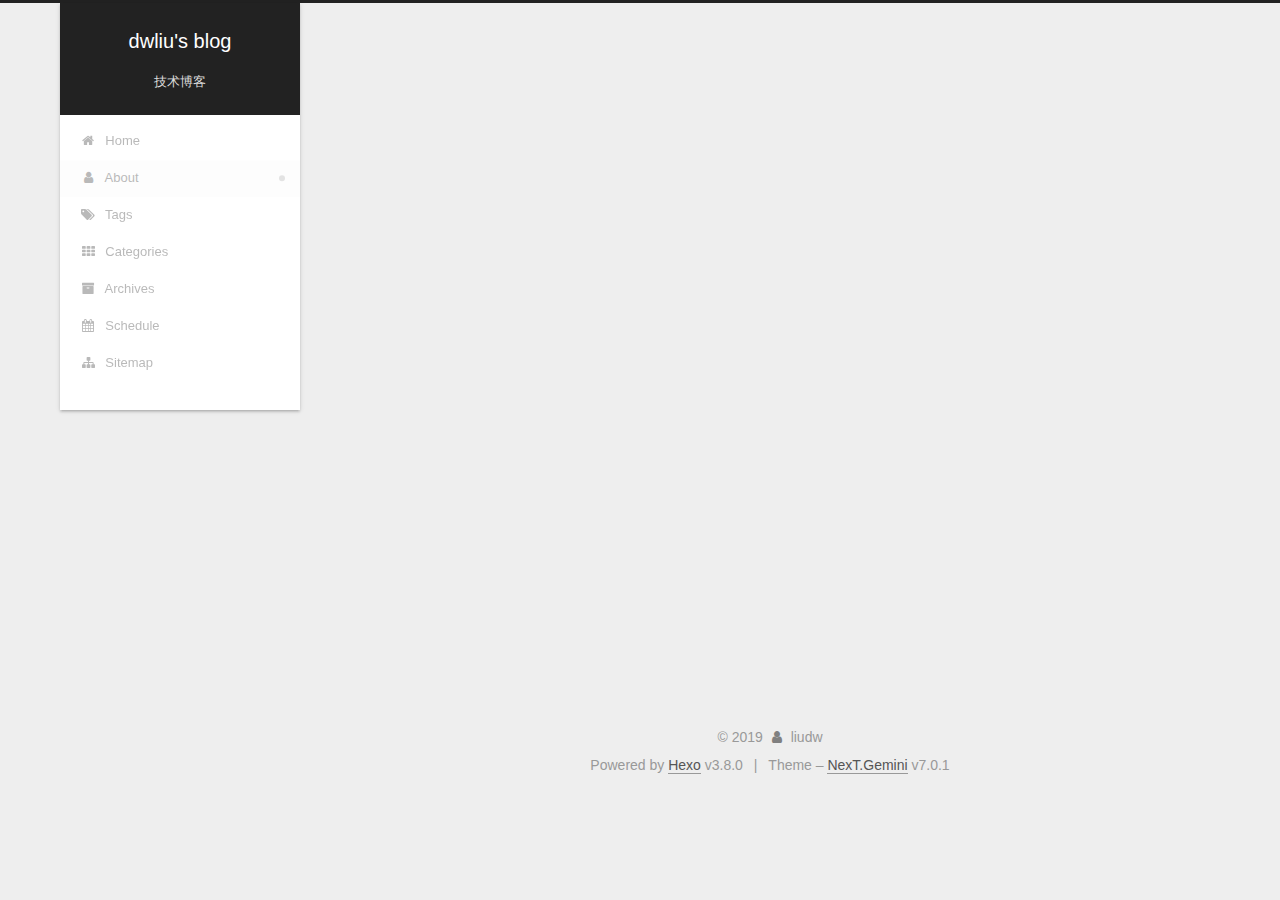
==== commit aa6078ba: "Site updated: 2019-03-03 10:08:10" ====
--- a/about/index.html
+++ b/about/index.html
@@ -14,7 +14,7 @@
   
 
 
-<html class="theme-next gemini use-motion" lang>
+<html class="theme-next gemini use-motion" lang="zh-Hans">
 <head><meta name="generator" content="Hexo 3.8.0">
   <meta charset="UTF-8">
 <meta http-equiv="X-UA-Compatible" content="IE=edge">
@@ -99,10 +99,10 @@
   <meta name="description" content="日常技术笔记汇总">
 <meta property="og:type" content="website">
 <meta property="og:title" content="about">
-<meta property="og:url" content="http://yoursite.com/about/index.html">
+<meta property="og:url" content="http://blog.dwliu.com/about/index.html">
 <meta property="og:site_name" content="dwliu&#39;s blog">
 <meta property="og:description" content="日常技术笔记汇总">
-<meta property="og:locale" content="default">
+<meta property="og:locale" content="zh-Hans">
 <meta property="og:updated_time" content="2019-03-03T01:42:51.753Z">
 <meta name="twitter:card" content="summary">
 <meta name="twitter:title" content="about">
@@ -113,7 +113,7 @@
 
 
 
-  <link rel="canonical" href="http://yoursite.com/about/">
+  <link rel="canonical" href="http://blog.dwliu.com/about/">
 
 
 
@@ -164,7 +164,7 @@
 
 </head>
 
-<body itemscope itemtype="http://schema.org/WebPage" lang="default">
+<body itemscope itemtype="http://schema.org/WebPage" lang="zh-Hans">
 
   
   
--- a/css/main.css
+++ b/css/main.css
@@ -1892,7 +1892,7 @@
   width: 4px;
   height: 4px;
   border-radius: 50%;
-  background: #00e466;
+  background: #ff7aaa;
 }
 .links-of-blogroll {
   font-size: 13px;
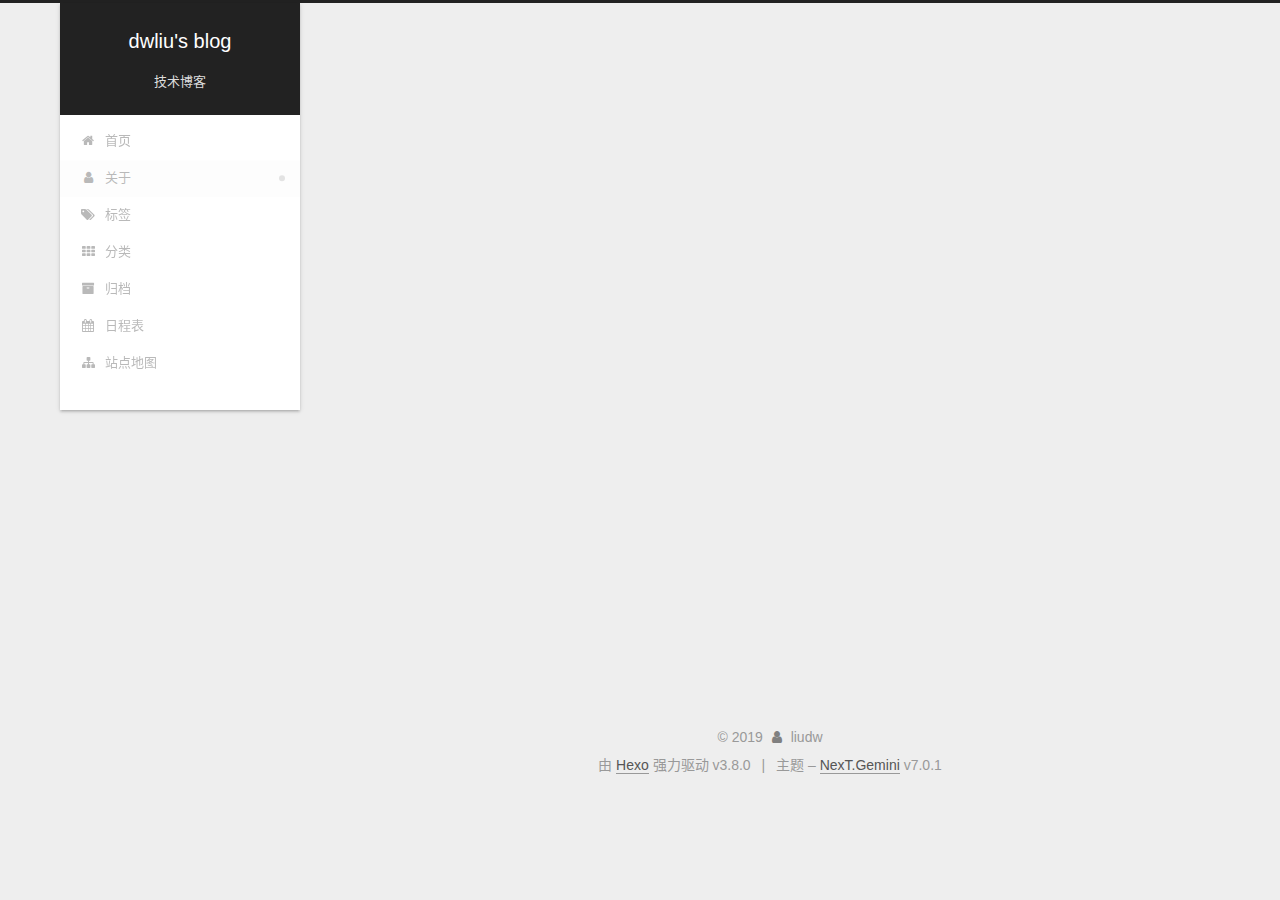
==== commit 11cd76f9: "Site updated: 2019-03-03 10:16:14" ====
--- a/about/index.html
+++ b/about/index.html
@@ -14,7 +14,7 @@
   
 
 
-<html class="theme-next gemini use-motion" lang="zh-Hans">
+<html class="theme-next gemini use-motion" lang="zh-CN">
 <head><meta name="generator" content="Hexo 3.8.0">
   <meta charset="UTF-8">
 <meta http-equiv="X-UA-Compatible" content="IE=edge">
@@ -102,7 +102,7 @@
 <meta property="og:url" content="http://blog.dwliu.com/about/index.html">
 <meta property="og:site_name" content="dwliu&#39;s blog">
 <meta property="og:description" content="日常技术笔记汇总">
-<meta property="og:locale" content="zh-Hans">
+<meta property="og:locale" content="zh-CN">
 <meta property="og:updated_time" content="2019-03-03T01:42:51.753Z">
 <meta name="twitter:card" content="summary">
 <meta name="twitter:title" content="about">
@@ -164,7 +164,7 @@
 
 </head>
 
-<body itemscope itemtype="http://schema.org/WebPage" lang="zh-Hans">
+<body itemscope itemtype="http://schema.org/WebPage" lang="zh-CN">
 
   
   
@@ -195,7 +195,7 @@
   </div>
 
   <div class="site-nav-toggle">
-    <button aria-label="Toggle navigation bar">
+    <button aria-label="切换导航栏">
       <span class="btn-bar"></span>
       <span class="btn-bar"></span>
       <span class="btn-bar"></span>
@@ -223,7 +223,7 @@
 
     
 
-    <a href="/" rel="section"><i class="menu-item-icon fa fa-fw fa-home"></i> <br>Home</a>
+    <a href="/" rel="section"><i class="menu-item-icon fa fa-fw fa-home"></i> <br>首页</a>
 
   </li>
         
@@ -240,7 +240,7 @@
 
     
 
-    <a href="/about/" rel="section"><i class="menu-item-icon fa fa-fw fa-user"></i> <br>About</a>
+    <a href="/about/" rel="section"><i class="menu-item-icon fa fa-fw fa-user"></i> <br>关于</a>
 
   </li>
         
@@ -257,7 +257,7 @@
 
     
 
-    <a href="/tags/" rel="section"><i class="menu-item-icon fa fa-fw fa-tags"></i> <br>Tags</a>
+    <a href="/tags/" rel="section"><i class="menu-item-icon fa fa-fw fa-tags"></i> <br>标签</a>
 
   </li>
         
@@ -274,7 +274,7 @@
 
     
 
-    <a href="/categories/" rel="section"><i class="menu-item-icon fa fa-fw fa-th"></i> <br>Categories</a>
+    <a href="/categories/" rel="section"><i class="menu-item-icon fa fa-fw fa-th"></i> <br>分类</a>
 
   </li>
         
@@ -291,7 +291,7 @@
 
     
 
-    <a href="/archives/" rel="section"><i class="menu-item-icon fa fa-fw fa-archive"></i> <br>Archives</a>
+    <a href="/archives/" rel="section"><i class="menu-item-icon fa fa-fw fa-archive"></i> <br>归档</a>
 
   </li>
         
@@ -308,7 +308,7 @@
 
     
 
-    <a href="/schedule/" rel="section"><i class="menu-item-icon fa fa-fw fa-calendar"></i> <br>Schedule</a>
+    <a href="/schedule/" rel="section"><i class="menu-item-icon fa fa-fw fa-calendar"></i> <br>日程表</a>
 
   </li>
         
@@ -325,7 +325,7 @@
 
     
 
-    <a href="/sitemap.xml" rel="section"><i class="menu-item-icon fa fa-fw fa-sitemap"></i> <br>Sitemap</a>
+    <a href="/sitemap.xml" rel="section"><i class="menu-item-icon fa fa-fw fa-sitemap"></i> <br>站点地图</a>
 
   </li>
 
@@ -477,7 +477,7 @@
                   <a href="/archives/">
                 
                     <span class="site-state-item-count">1</span>
-                    <span class="site-state-item-name">posts</span>
+                    <span class="site-state-item-name">日志</span>
                   </a>
                 </div>
               
@@ -532,7 +532,7 @@
 </div>
 
 
-  <div class="powered-by">Powered by <a href="https://hexo.io" class="theme-link" rel="noopener" target="_blank">Hexo</a> v3.8.0</div>
+  <div class="powered-by">由 <a href="https://hexo.io" class="theme-link" rel="noopener" target="_blank">Hexo</a> 强力驱动 v3.8.0</div>
 
 
 
@@ -540,7 +540,7 @@
 
 
 
-  <div class="theme-info">Theme – <a href="https://theme-next.org" class="theme-link" rel="noopener" target="_blank">NexT.Gemini</a> v7.0.1</div>
+  <div class="theme-info">主题 – <a href="https://theme-next.org" class="theme-link" rel="noopener" target="_blank">NexT.Gemini</a> v7.0.1</div>
 
 
 
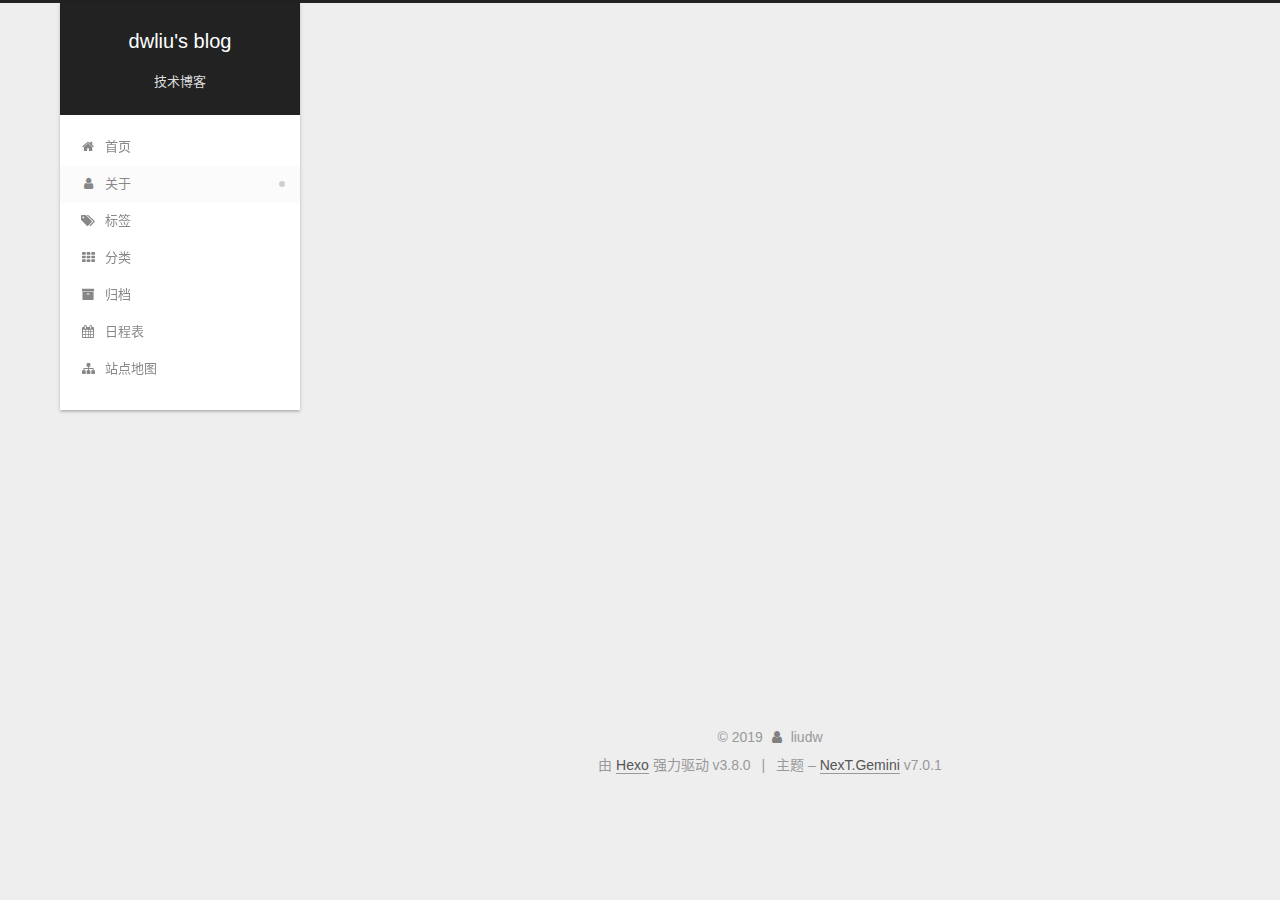
==== commit ab5dd29f: "Site updated: 2019-03-03 10:23:29" ====
--- a/about/index.html
+++ b/about/index.html
@@ -463,7 +463,7 @@
         <div class="site-overview">
           <div class="site-author motion-element" itemprop="author" itemscope itemtype="http://schema.org/Person">
             
-              <img class="site-author-image" itemprop="image" src="http://blog.dwliu.me/uploads/avatar.jpg" alt="liudw">
+              <img class="site-author-image" itemprop="image" src="/uploads/avatar.jpg" alt="liudw">
             
               <p class="site-author-name" itemprop="name">liudw</p>
               <div class="site-description motion-element" itemprop="description">日常技术笔记汇总</div>
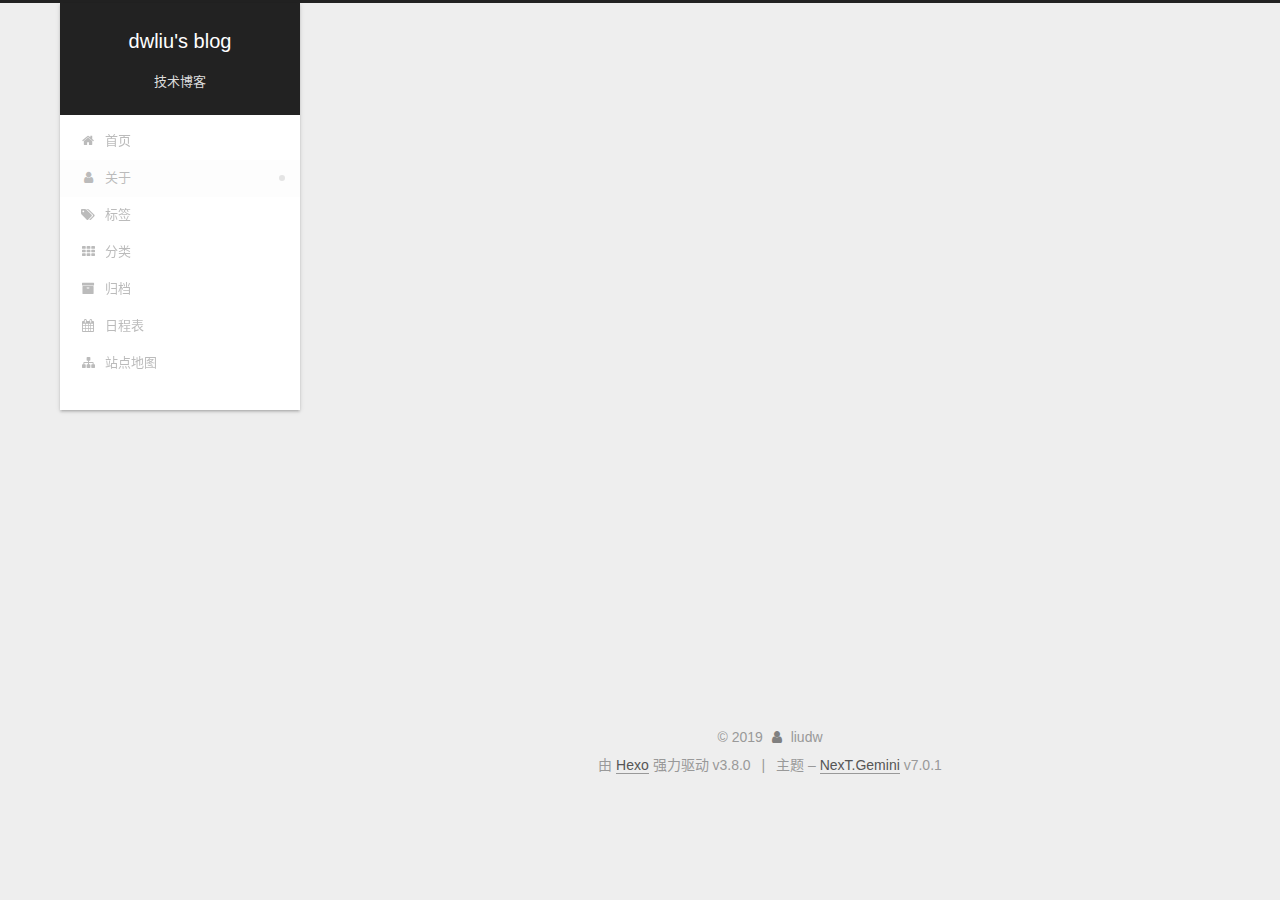
==== commit 2321b09f: "Site updated: 2019-03-03 10:46:23" ====
--- a/about/index.html
+++ b/about/index.html
@@ -476,7 +476,7 @@
                 
                   <a href="/archives/">
                 
-                    <span class="site-state-item-count">1</span>
+                    <span class="site-state-item-count">2</span>
                     <span class="site-state-item-name">日志</span>
                   </a>
                 </div>
@@ -484,6 +484,19 @@
 
               
 
+              
+                
+                
+                <div class="site-state-item site-state-tags">
+                  
+                    
+                    
+                      
+                    
+                    <span class="site-state-item-count">1</span>
+                    <span class="site-state-item-name">标签</span>
+                  
+                </div>
               
             </nav>
           
--- a/css/main.css
+++ b/css/main.css
@@ -1892,7 +1892,7 @@
   width: 4px;
   height: 4px;
   border-radius: 50%;
-  background: #ff7aaa;
+  background: #ffd205;
 }
 .links-of-blogroll {
   font-size: 13px;
